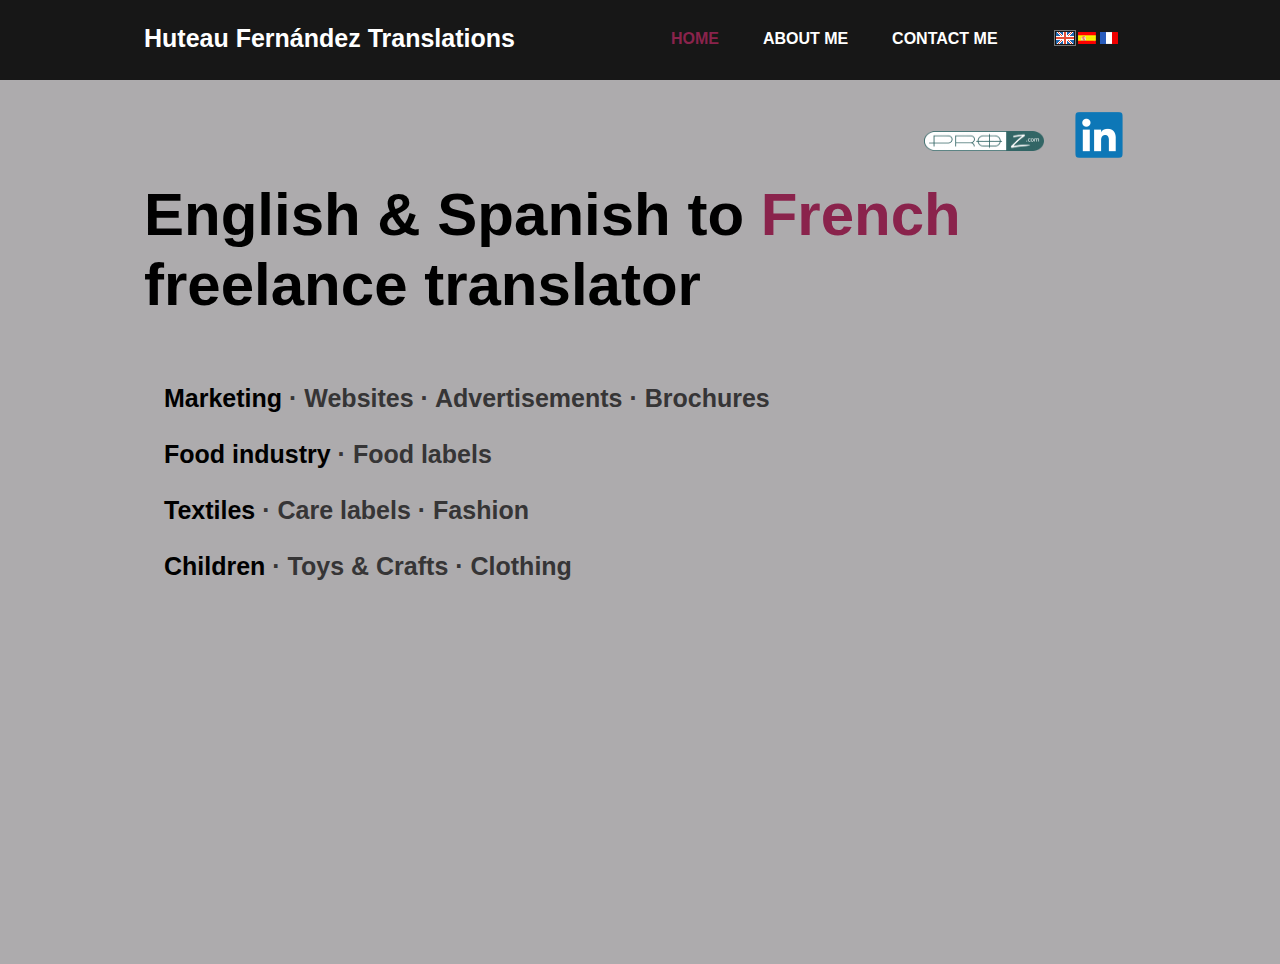
==== index.html @ 396dd44c "Update index.html" ====
<!DOCTYPE html>
<html lang="en">
   <head>
      <meta http-equiv="content-type" content="text/html; charset=utf-8" />
      <title>Huteau Fernández Translations</title>
      <!-- ¡¡¡¡¡¡¡ TODO UNCOMMENT THIS LINE BEFORE UPLOAD TO SERVER:!!!!!!-->
      <!--base href="http://nativetranslator.net/" /-->
      <meta name="viewport" content="width=992" />
      <meta name="description" content="" />
      <meta name="keywords" content="" />
      <meta name="generator" content="Zyro - Website Builder" />
      <link href="css/bootstrap.min.css" rel="stylesheet" type="text/css" />
      <link href="css/bootstrap-responsive.min.css" rel="stylesheet" type="text/css" />
      <script src="js/jquery-1.8.3.min.js" type="text/javascript"></script>
      <script src="js/bootstrap.min.js" type="text/javascript"></script>
      <script src="js/main.js" type="text/javascript"></script>
      <link href="css/site.css?v=1.0.13" rel="stylesheet" type="text/css" />
      <link href="css/common.css?ts=1439223135" rel="stylesheet" type="text/css" />
      <link href="css/3.css?ts=1439223135" rel="stylesheet" type="text/css" />
      <script type="text/javascript">var currLang = 'en';</script>		
      <!-- Le HTML5 shim, for IE6-8 support of HTML5 elements -->
      <!--[if lt IE 9]>
      <script src="http://html5shim.googlecode.com/svn/trunk/html5.js"></script>
      <![endif]-->
      
			  <script type="text/javascript"> 
					//Variables:
					var currentTab= 'bodyHome'; //Default current tab, it can be: bodyAboutMe bodyContact too.
					
					
					function getUrlParameter(name) {
						name = name.replace(/[\[]/, "\\[").replace(/[\]]/, "\\]");
						var regex = new RegExp("[\\?&]" + name + "=([^&#]*)"),
							results = regex.exec(location.search);
						return results === null ? "" : decodeURIComponent(results[1].replace(/\+/g, " "));
					}
			  
					/** Load a different language html file**/
					 function loadLang(lang){
						if(!lang){
							 lang= "";
						}
						document.location.href = "index"+lang+".html?tab="+currentTab;
					 }
					 
					/** Navigate to a different tab **/
					 function navigate (clickedButton) {
						if(!clickedButton){
							clickedButton= 'bodyHome';
						}
						//Show only selected body.
						$(".bodyContent").css(
							"visibility", "hidden"
						  );
						$("#"+clickedButton ).css(
							"visibility", "visible"
						  );
						  //Add active color only in the selected one.
						$(".hmenuEntry").removeClass("active");
						$("#item"+clickedButton).addClass("active");
						currentTab= clickedButton;
						//Refresh url bar
						/*var url = location.href;
						
						var newUrl= url.split("?")[0]+"?tab="+clickedButton;
						console.log(url);
						console.log(newUrl);
						if(newUrl!=url){
							location.href= newUrl;
						}*/
					 }
					 
					//Ready
					$(function() {
						var tab= getUrlParameter("tab");
						navigate(tab);
					});
			  </script>
   </head>
   <body>
      <div class="root">
		 <!-- Top menu -->
         <div class="vbox wb_container" id="wb_header">
            <div id="wb_element_instance68" class="wb_element">
               <ul class="hmenu">
                  <li id="itembodyHome" class="hmenuEntry"><a href="javascript:;" onClick="navigate('bodyHome')" title="Home">Home</a></li>
                  <li id="itembodyAboutMe" class="hmenuEntry"><a href="javascript:;" onClick="navigate('bodyAboutMe')" title="About me">About me</a></li>
                  <li id="itembodyContact" class="hmenuEntry active"><a href="javascript:;" onClick="navigate('bodyContact')" title="Contact me">Contact me</a></li>
               </ul>
            </div>
            <div id="wb_element_instance69" class="wb_element" style=" line-height: normal;">
               <h4 class="wb-stl-pagetitle"><span style="color:#ffffff;">Huteau Fernández Translations</span></h4>
            </div>
            <div id="wb_element_instance70" class="wb_element"><a href="http://www.proz.com/profile/1977748" target="1"><img alt="" src="gallery/1825cf99dd0d7b6f8789b5daa2b7a89c_120x50.png"></a></div>
            <div id="wb_element_instance71" class="wb_element"><a href="https://www.linkedin.com/pub/charl%C3%A8ne-huteau/60/753/33a/en" target="1"><img alt="" src="gallery/ca6e92d20e901cc76d47ffa761b4e6b8_50x50.png"></a></div>
            <div id="wb_element_instance72" class="wb_element">
               <div data-type="flags" class="lang-selector langs_flags"><a href="javascript:;" onClick="loadLang();" title="English" data-lang="en"><i class="ico-lang-uk"></i></a><a href="javascript:;" onClick="loadLang('ES');" title="Español" data-lang="es"><i class="ico-lang-es"></i></a><a href="javascript:;" onClick="loadLang('FR');" title="Français" data-lang="fr"><i class="ico-lang-fr"></i></a></div>
            </div>
         </div>
         
		 <!-- Home body -->
         <div class="vbox wb_container bodyContent" id="bodyHome" style=" visibility: hidden;">
		   <div id="wb_element_instance5" class="wb_element" style=" line-height: normal;">
			  <h1 class="wb-stl-heading1"><span style="color:#000000;">English &amp; Spanish to <span style="color:#8a234c;">French</span> freelance translator</span></h1>
		   </div>
		   <div id="wb_element_instance6" class="wb_element" style=" line-height: normal;">
			  <h4 class="wb-stl-pagetitle"><span style="color:#000000;">Marketing</span><span style="color:#363536;"> · Websites · Advertisements · Brochures</span></h4>
			  <h4 class="wb-stl-pagetitle"><span style="color:#000000;">Food industry </span><span style="color:#363536;">· Food labels&nbsp;</span></h4>
			  <h4 class="wb-stl-pagetitle"><span style="color:#000000;">Textiles</span><span style="color:#363536;"> · Care labels · Fashion</span></h4>
			  <h4 class="wb-stl-pagetitle"><span style="color:#000000;">Children</span><span style="color:#363536;"> · Toys &amp; Crafts · Clothing </span></h4>
		   </div>
		</div>
         
		 <!-- AboutMe body -->
         <div class="vbox wb_container bodyContent" id="bodyAboutMe" style=" visibility: hidden;">
		   <div id="wb_element_instance36" class="wb_element" style=" line-height: normal;">
			  <p class="wb-stl-normal"><font color="#212121" size="4"><span style="line-height: 26px;"><b>My name is Charlène, I am a <span style="color:#8a234c;">French Freelance Translator</span> working from English and Spanish into French.</b></span></font></p>
			  <p class="wb-stl-normal"><font color="#212121" size="4"><span style="line-height: 26px;"><b>I was born in&nbsp;France but the last&nbsp;5 years I have been working and broadening my experience in different countries.</b></span></font></p>
			  <p class="wb-stl-normal"><font color="#212121" size="4"><span style="line-height: 26px;"><b>I have spent five months in Latvia and one year in Canada, both during my studies in order to improve my English and communication skills. Then I lived in UK where I could learn more about how business works in the translation industry working as a translation intern in an agency. I am now living in Spain for a year where I am working as a freelance translator while improving my Spanish language skills.</b></span></font></p>
			  <p class="wb-stl-normal"><font color="#212121" size="4"><span style="line-height: 26px;"><b>I obtained a <span style="color:#8a234c;">Master's&nbsp;Degree in Translation </span>at&nbsp;the Catholic University of the West, Angers (France).</b></span></font></p>
		   </div>
		   <div id="wb_element_instance37" class="wb_element" style=" line-height: normal;">
			  <h5 class="wb-stl-subtitle"><span class="wb-stl-special">About me</span></h5>
		   </div>
		   <div id="wb_element_instance38" class="wb_element" style=" line-height: normal;">
			  <h5 class="wb-stl-subtitle"><font color="#000000"><span style="font-size: 65px; line-height: 200px;"><b>My work</b></span></font></h5>
		   </div>
		   <div id="wb_element_instance39" class="wb_element" style=" line-height: 400px;">
		   	  <p class="wb-stl-normal"><font color="#212121" size="4"><span style="line-height: 26px;"><b>I am committed to provide high quality translations with a specific focus on <span style="color:#8a234c;">food and textile industries</span>.</b></span></font></p>
			  <p class="wb-stl-normal"><font color="#212121" size="4"><span style="line-height: 26px;"><b>I am specialised in <span style="color:#8a234c;">Food and Care Labels</span>, I have significant experience in the translation of lists of ingredients and textile fibres.</b></span></font></p>
			  <p class="wb-stl-normal"><font color="#212121" size="4"><span style="line-height: 26px;"><b>In this area I have translated a complete range of products and care labels by <em>Paul Smith</em> (32,000 words) and a range of drinks and food products for <em>Costa Coffee</em> (30,000 words).</b></span></font></p>
			  <p class="wb-stl-normal">&nbsp;</p>
			  <p class="wb-stl-normal"><font color="#212121" size="4"><span style="line-height: 26px;"><b>I am also specialised in<span style="color:#8a234c;">&nbsp;Products for Babies and Children</span>. </b></span></font></p>
			  <p class="wb-stl-normal"><font color="#212121" size="4"><span style="line-height: 26px;"><b>I have translated different product&nbsp;descriptions,&nbsp;care labels and instruction manuals&nbsp;for babies and children such as strollers, toys, baby clothes, etc. </b></span></font></p>
			  <p class="wb-stl-normal"><font color="#212121" size="4"><span style="line-height: 26px;"><b>I have been working mainly for <em>Mothercare</em> and <em>ELC (early learning centre)</em>.</b></span></font></p>
			  <p class="wb-stl-normal">&nbsp;</p>
			  <p class="wb-stl-normal"><font color="#212121" size="4"><span style="line-height: 26px;"><b>I also translate <span style="color:#8a234c;">General Marketing</span> documents such as press releases, advertisements, brochures, etc.</b></span></font></p>
			</div>
		</div>
         
		 <!-- Contact body -->
         <div class="vbox wb_container bodyContent" id="bodyContact">
            <div id="wb_element_instance37" class="wb_element" style=" line-height: normal;">
               <h5 class="wb-stl-subtitle"><span class="wb-stl-special">Contact me</span></h5>
            </div>
            <div id="wb_element_instance74" class="wb_element">
               <form action="MAILTO:charlene.huteau@outlook.com?subject=CharleneHuteauTranslations"  enctype="text/plain" class="wb_form" method="post">
                  <table>
                     <tr>
                        <th class="wb-stl-highlight">Name</th>
                        <td><input class="form-field" type="text" name="Name"></td>
                     </tr>
                     <tr>
                        <th class="wb-stl-highlight">Email</th>
                        <td><input class="form-field" type="text" name="email"></td>
                     </tr>
                     <tr class="area-row">
                        <th class="wb-stl-highlight">Message</th>
                        <td><textarea class="form-field form-area-field" rows="3" cols="20" name="message"></textarea></td>
                     </tr>
                     <tr class="form-footer">
                        <td colspan="2"><button type="submit" class="btn">Send</button></td>
                     </tr>
                  </table>
               </form>
            </div>
            <div id="wb_element_instance75" class="wb_element" style=" line-height: normal;">
               <p><font color="#212121" face="Open Sans, sans-serif" size="4"><span style="line-height: 26px;"><strong>Email</strong><b>: </b></span></font><em><b style="line-height: 26px; color: rgb(33, 33, 33); font-family: 'Open Sans', sans-serif; font-size: large;">charlene.huteau@outlook.com</b></em></p>
               <p><b style="line-height: 26px; color: rgb(33, 33, 33); font-family: 'Open Sans', sans-serif; font-size: large;">Skype: </b><b style="line-height: 26px; color: rgb(33, 33, 33); font-family: 'Open Sans', sans-serif; font-size: large;"><em>charlenehuteau</em></b></p>
            </div>
            <div id="wb_element_instance76" class="wb_element" style=" line-height: normal;">
               <p><font color="#212121" face="Open Sans, sans-serif" size="4"><span style="line-height: 26px;"><b>LinkedIn</b></span></font></p>
               <p><font color="#212121" face="Open Sans, sans-serif" size="4"><span style="line-height: 26px;"><b>ProZ</b></span></font></p>
            </div>
            <div id="wb_element_instance77" class="wb_element"><a href="http://www.proz.com/profile/1977748" target="1"><img alt="" src="gallery/1825cf99dd0d7b6f8789b5daa2b7a89c_120x50.png"></a></div>
            <div id="wb_element_instance78" class="wb_element"><a href="https://www.linkedin.com/pub/charl%C3%A8ne-huteau/60/753/33a/en" target="1"><img alt="" src="gallery/ca6e92d20e901cc76d47ffa761b4e6b8_50x50.png"></a></div>
            <div id="wb_element_instance79" class="wb_element" style=" line-height: normal;">
               <p class="wb-stl-normal"><span class="wb-stl-highlight">If you are looking for a <span style="color:#8a234c;">French Freelance Translator </span>to help you with your project, do not hesitate to contact me.</span></p>
            </div>
         </div>
         <div class="vbox wb_container" id="wb_footer" style="height: 80px;">
         </div>
         <div class="wb_sbg"></div>
      </div>
   </body>
</html>
---- css/site.css ----
@font-face {
	font-family: Capture it;
	src: url("fonts/Capture it.ttf");
}
@font-face {
	font-family: 'Open Sans';
	font-style: normal;
	font-weight: 300;
	src: local('Open Sans Light'), local('OpenSans-Light'), url(https://themes.googleusercontent.com/static/fonts/opensans/v8/DXI1ORHCpsQm3Vp6mXoaTYraN7vELC11_xip9Rz-hMs.woff) format('woff');
}
@font-face {
	font-family: 'Open Sans';
	font-style: normal;
	font-weight: 400;
	src: local('Open Sans'), local('OpenSans'), url(https://themes.googleusercontent.com/static/fonts/opensans/v8/RjgO7rYTmqiVp7vzi-Q5UT8E0i7KZn-EPnyo3HZu7kw.woff) format('woff');
}
@font-face {
	font-family: 'Open Sans';
	font-style: normal;
	font-weight: 600;
	src: local('Open Sans Semibold'), local('OpenSans-Semibold'), url(https://themes.googleusercontent.com/static/fonts/opensans/v8/MTP_ySUJH_bn48VBG8sNSoraN7vELC11_xip9Rz-hMs.woff) format('woff');
}
@font-face {
	font-family: 'Open Sans';
	font-style: normal;
	font-weight: 700;
	src: local('Open Sans Bold'), local('OpenSans-Bold'), url(https://themes.googleusercontent.com/static/fonts/opensans/v8/k3k702ZOKiLJc3WVjuplzIraN7vELC11_xip9Rz-hMs.woff) format('woff');
}
@font-face {
	font-family: 'Open Sans';
	font-style: normal;
	font-weight: 800;
	src: local('Open Sans Extrabold'), local('OpenSans-Extrabold'), url(https://themes.googleusercontent.com/static/fonts/opensans/v8/EInbV5DfGHOiMmvb1Xr-horaN7vELC11_xip9Rz-hMs.woff) format('woff');
}
@font-face {
	font-family: 'Open Sans';
	font-style: italic;
	font-weight: 300;
	src: local('Open Sans Light Italic'), local('OpenSansLight-Italic'), url(https://themes.googleusercontent.com/static/fonts/opensans/v8/PRmiXeptR36kaC0GEAetxq6JHp92iES8exGTOIyTn1A.woff) format('woff');
}
@font-face {
	font-family: 'Open Sans';
	font-style: italic;
	font-weight: 400;
	src: local('Open Sans Italic'), local('OpenSans-Italic'), url(https://themes.googleusercontent.com/static/fonts/opensans/v8/xjAJXh38I15wypJXxuGMBmOb2gHztoQeulij-1lvl-8.woff) format('woff');
}
@font-face {
	font-family: 'Open Sans';
	font-style: italic;
	font-weight: 600;
	src: local('Open Sans Semibold Italic'), local('OpenSans-SemiboldItalic'), url(https://themes.googleusercontent.com/static/fonts/opensans/v8/PRmiXeptR36kaC0GEAetxl1DIE4XHZKVVbKkAUmpPQQ.woff) format('woff');
}
@font-face {
	font-family: 'Open Sans';
	font-style: italic;
	font-weight: 700;
	src: local('Open Sans Bold Italic'), local('OpenSans-BoldItalic'), url(https://themes.googleusercontent.com/static/fonts/opensans/v8/PRmiXeptR36kaC0GEAetxlRROVH9Vvc8xHnAGvvgPQc.woff) format('woff');
}
@font-face {
	font-family: 'Open Sans';
	font-style: italic;
	font-weight: 800;
	src: local('Open Sans Extrabold Italic'), local('OpenSans-ExtraboldItalic'), url(https://themes.googleusercontent.com/static/fonts/opensans/v8/PRmiXeptR36kaC0GEAetxsm6z33g0Z9rhmCMv9JmtIA.woff) format('woff');
}
@font-face {
	font-family: 'Open Sans Condensed';
	font-style: normal;
	font-weight: 300;
	src: local('Open Sans Cond Light'), local('OpenSans-CondensedLight'), url(https://themes.googleusercontent.com/static/fonts/opensanscondensed/v7/gk5FxslNkTTHtojXrkp-xGRqrPGLMrTi9b00I6Zi0LA.woff) format('woff');
}
@font-face {
	font-family: 'Open Sans Condensed';
	font-style: normal;
	font-weight: 700;
	src: local('Open Sans Condensed Bold'), local('OpenSans-CondensedBold'), url(https://themes.googleusercontent.com/static/fonts/opensanscondensed/v7/gk5FxslNkTTHtojXrkp-xIs99AcBDkHXW8UNgp8Ipwk.woff) format('woff');
}
@font-face {
	font-family: 'Open Sans Condensed';
	font-style: italic;
	font-weight: 300;
	src: local('Open Sans Cond Light Italic'), local('OpenSans-CondensedLightItalic'), url(https://themes.googleusercontent.com/static/fonts/opensanscondensed/v7/jIXlqT1WKafUSwj6s9AzV3Qd_u3WJujL0yvUZ2_uXfD3rGVtsTkPsbDajuO5ueQw.woff) format('woff');
}
@font-face {
	font-family: 'PT Sans';
	font-style: normal;
	font-weight: 400;
	src: local('PT Sans'), local('PTSans-Regular'), url(https://themes.googleusercontent.com/static/fonts/ptsans/v6/yrzXiAvgeQQdopyG8QSg8Q.woff) format('woff');
}
@font-face {
	font-family: 'PT Sans';
	font-style: normal;
	font-weight: 700;
	src: local('PT Sans Bold'), local('PTSans-Bold'), url(https://themes.googleusercontent.com/static/fonts/ptsans/v6/g46X4VH_KHOWAAa-HpnGPhsxEYwM7FgeyaSgU71cLG0.woff) format('woff');
}
@font-face {
	font-family: 'PT Sans';
	font-style: italic;
	font-weight: 400;
	src: local('PT Sans Italic'), local('PTSans-Italic'), url(https://themes.googleusercontent.com/static/fonts/ptsans/v6/7dSh6BcuqDLzS2qAASIeuj8E0i7KZn-EPnyo3HZu7kw.woff) format('woff');
}
@font-face {
	font-family: 'PT Sans';
	font-style: italic;
	font-weight: 700;
	src: local('PT Sans Bold Italic'), local('PTSans-BoldItalic'), url(https://themes.googleusercontent.com/static/fonts/ptsans/v6/lILlYDvubYemzYzN7GbLkIraN7vELC11_xip9Rz-hMs.woff) format('woff');
}
@font-face {
	font-family: 'PT Sans Caption';
	font-style: normal;
	font-weight: 400;
	src: local('PT Sans Caption'), local('PTSans-Caption'), url(https://themes.googleusercontent.com/static/fonts/ptsanscaption/v7/OXYTDOzBcXU8MTNBvBHeSfETNPRNVolBcF_UwjGq_RM.woff) format('woff');
}
@font-face {
	font-family: 'PT Sans Caption';
	font-style: normal;
	font-weight: 700;
	src: local('PT Sans Caption Bold'), local('PTSans-CaptionBold'), url(https://themes.googleusercontent.com/static/fonts/ptsanscaption/v7/Q-gJrFokeE7JydPpxASt21YMsrE0OGm1FPmk5XnVy_c.woff) format('woff');
}
@font-face {
	font-family: 'PT Sans Narrow';
	font-style: normal;
	font-weight: 400;
	src: local('PT Sans Narrow'), local('PTSans-Narrow'), url(https://themes.googleusercontent.com/static/fonts/ptsansnarrow/v5/UyYrYy3ltEffJV9QueSi4S4mX3cpNo8MnLri8k21-rs.woff) format('woff');
}
@font-face {
	font-family: 'PT Sans Narrow';
	font-style: normal;
	font-weight: 700;
	src: local('PT Sans Narrow Bold'), local('PTSans-NarrowBold'), url(https://themes.googleusercontent.com/static/fonts/ptsansnarrow/v5/Q_pTky3Sc3ubRibGToTAYigwe3ZcNEyK1ut-Sjba9Qg.woff) format('woff');
}
@font-face {
	font-family: 'Roboto';
	font-style: normal;
	font-weight: 100;
	src: local('Roboto Thin'), local('Roboto-Thin'), url(https://themes.googleusercontent.com/static/fonts/roboto/v11/G1l_KMKj5pga7ZKths0iTfesZW2xOQ-xsNqO47m55DA.woff) format('woff');
}
@font-face {
	font-family: 'Roboto';
	font-style: normal;
	font-weight: 300;
	src: local('Roboto Light'), local('Roboto-Light'), url(https://themes.googleusercontent.com/static/fonts/roboto/v11/Fl4y0QdOxyyTHEGMXX8kcT8E0i7KZn-EPnyo3HZu7kw.woff) format('woff');
}
@font-face {
	font-family: 'Roboto';
	font-style: normal;
	font-weight: 400;
	src: local('Roboto Regular'), local('Roboto-Regular'), url(https://themes.googleusercontent.com/static/fonts/roboto/v11/Y5yuUJGDLtmYv2_3fMB4fA.woff) format('woff');
}
@font-face {
	font-family: 'Roboto';
	font-style: normal;
	font-weight: 500;
	src: local('Roboto Medium'), local('Roboto-Medium'), url(https://themes.googleusercontent.com/static/fonts/roboto/v11/oHi30kwQWvpCWqAhzHcCSD8E0i7KZn-EPnyo3HZu7kw.woff) format('woff');
}
@font-face {
	font-family: 'Roboto';
	font-style: normal;
	font-weight: 700;
	src: local('Roboto Bold'), local('Roboto-Bold'), url(https://themes.googleusercontent.com/static/fonts/roboto/v11/isZ-wbCXNKAbnjo6_TwHTj8E0i7KZn-EPnyo3HZu7kw.woff) format('woff');
}
@font-face {
	font-family: 'Roboto';
	font-style: normal;
	font-weight: 900;
	src: local('Roboto Black'), local('Roboto-Black'), url(https://themes.googleusercontent.com/static/fonts/roboto/v11/3Y_xCyt7TNunMGg0Et2pnj8E0i7KZn-EPnyo3HZu7kw.woff) format('woff');
}
@font-face {
	font-family: 'Roboto';
	font-style: italic;
	font-weight: 100;
	src: local('Roboto Thin Italic'), local('Roboto-ThinItalic'), url(https://themes.googleusercontent.com/static/fonts/roboto/v11/5z9jpDJQqVE5bmkRqplJfhsxEYwM7FgeyaSgU71cLG0.woff) format('woff');
}
@font-face {
	font-family: 'Roboto';
	font-style: italic;
	font-weight: 300;
	src: local('Roboto Light Italic'), local('Roboto-LightItalic'), url(https://themes.googleusercontent.com/static/fonts/roboto/v11/7m8l7TlFO-S3VkhHuR0at2Ob2gHztoQeulij-1lvl-8.woff) format('woff');
}
@font-face {
	font-family: 'Roboto';
	font-style: italic;
	font-weight: 400;
	src: local('Roboto Italic'), local('Roboto-Italic'), url(https://themes.googleusercontent.com/static/fonts/roboto/v11/m1uAalIytmLBFXF3PwhxpPesZW2xOQ-xsNqO47m55DA.woff) format('woff');
}
@font-face {
	font-family: 'Roboto';
	font-style: italic;
	font-weight: 500;
	src: local('Roboto Medium Italic'), local('Roboto-MediumItalic'), url(https://themes.googleusercontent.com/static/fonts/roboto/v11/OLffGBTaF0XFOW1gnuHF0WOb2gHztoQeulij-1lvl-8.woff) format('woff');
}
@font-face {
	font-family: 'Roboto';
	font-style: italic;
	font-weight: 700;
	src: local('Roboto Bold Italic'), local('Roboto-BoldItalic'), url(https://themes.googleusercontent.com/static/fonts/roboto/v11/t6Nd4cfPRhZP44Q5QAjcC2Ob2gHztoQeulij-1lvl-8.woff) format('woff');
}
@font-face {
	font-family: 'Roboto';
	font-style: italic;
	font-weight: 900;
	src: local('Roboto Black Italic'), local('Roboto-BlackItalic'), url(https://themes.googleusercontent.com/static/fonts/roboto/v11/bmC0pGMXrhphrZJmniIZpWOb2gHztoQeulij-1lvl-8.woff) format('woff');
}
@font-face {
	font-family: 'Roboto Condensed';
	font-style: normal;
	font-weight: 300;
	src: local('Roboto Condensed Light'), local('RobotoCondensed-Light'), url(https://themes.googleusercontent.com/static/fonts/robotocondensed/v9/b9QBgL0iMZfDSpmcXcE8nFg5CgGLp4EYHKghg5iYRwo.woff) format('woff');
}
@font-face {
	font-family: 'Roboto Condensed';
	font-style: normal;
	font-weight: 400;
	src: local('Roboto Condensed Regular'), local('RobotoCondensed-Regular'), url(https://themes.googleusercontent.com/static/fonts/robotocondensed/v9/Zd2E9abXLFGSr9G3YK2MsOC933fdLZhbewWVDyX-fYw.woff) format('woff');
}
@font-face {
	font-family: 'Roboto Condensed';
	font-style: normal;
	font-weight: 700;
	src: local('Roboto Condensed Bold'), local('RobotoCondensed-Bold'), url(https://themes.googleusercontent.com/static/fonts/robotocondensed/v9/b9QBgL0iMZfDSpmcXcE8nANHRvH4E1CCxguZf4zS03A.woff) format('woff');
}
@font-face {
	font-family: 'Roboto Condensed';
	font-style: italic;
	font-weight: 300;
	src: local('Roboto Condensed Light Italic'), local('RobotoCondensed-LightItalic'), url(https://themes.googleusercontent.com/static/fonts/robotocondensed/v9/mg0cGfGRUERshzBlvqxeAN5W0NczHoYeR79RVkDsNTU.woff) format('woff');
}
@font-face {
	font-family: 'Roboto Condensed';
	font-style: italic;
	font-weight: 400;
	src: local('Roboto Condensed Italic'), local('RobotoCondensed-Italic'), url(https://themes.googleusercontent.com/static/fonts/robotocondensed/v9/BP5K8ZAJv9qEbmuFp8RpJetPcIiHO7gbJ1EXQyTeBLw.woff) format('woff');
}
@font-face {
	font-family: 'Roboto Condensed';
	font-style: italic;
	font-weight: 700;
	src: local('Roboto Condensed Bold Italic'), local('RobotoCondensed-BoldItalic'), url(https://themes.googleusercontent.com/static/fonts/robotocondensed/v9/mg0cGfGRUERshzBlvqxeAB1Wm7TI8_m_rqugYSu8QuY.woff) format('woff');
}
@font-face {
	font-family: 'Roboto Slab';
	font-style: normal;
	font-weight: 100;
	src: local('Roboto Slab Thin'), local('RobotoSlab-Thin'), url(https://themes.googleusercontent.com/static/fonts/robotoslab/v3/MEz38VLIFL-t46JUtkIEgC6v49diG_9tVdtCNu5M0Go.woff) format('woff');
}
@font-face {
	font-family: 'Roboto Slab';
	font-style: normal;
	font-weight: 300;
	src: local('Roboto Slab Light'), local('RobotoSlab-Light'), url(https://themes.googleusercontent.com/static/fonts/robotoslab/v3/dazS1PrQQuCxC3iOAJFEJa6JHp92iES8exGTOIyTn1A.woff) format('woff');
}
@font-face {
	font-family: 'Roboto Slab';
	font-style: normal;
	font-weight: 400;
	src: local('Roboto Slab Regular'), local('RobotoSlab-Regular'), url(https://themes.googleusercontent.com/static/fonts/robotoslab/v3/y7lebkjgREBJK96VQi37ZmOb2gHztoQeulij-1lvl-8.woff) format('woff');
}
@font-face {
	font-family: 'Roboto Slab';
	font-style: normal;
	font-weight: 700;
	src: local('Roboto Slab Bold'), local('RobotoSlab-Bold'), url(https://themes.googleusercontent.com/static/fonts/robotoslab/v3/dazS1PrQQuCxC3iOAJFEJVRROVH9Vvc8xHnAGvvgPQc.woff) format('woff');
}

html[lang="ar"] textarea,
html[lang="ar"] input,
html[lang="he"] textarea,
html[lang="he"] input,
html[lang="fa"] textarea,
html[lang="fa"] input {
	direction: rtl;
}
html[lang="ar"] .rtl,
html[lang="ar"] .rtl *,
html[lang="he"] .rtl,
html[lang="he"] .rtl *,
html[lang="fa"] .rtl,
html[lang="fa"] .rtl * {
	direction: rtl;
	/* text-align: right!important; */
}

html, body	{ /* height: 100%; */ height: auto; padding: 0; }
.root		{ margin: 0px auto; width: 1003px; min-height: 200px; }
.vbox		{ width: 100%; float: none; position: relative; }
.hbox		{ min-height: 100%; float: left; position: relative; }

a img		{ border: none; }

.clear	{
	display: block; float: none; clear: both; border: none; padding: 0px; margin: 0px;
	visibility: hidden; font-size: 1px; line-height: 1px;
}

.wb-state-highlight	{ background: url("../img/hlight_bg.png") repeat left top; }

.wb_container	{ position: relative; z-index: 2; }
#wb_header	{ position: relative; z-index: 3; }

.wb_sbg		{
	position: absolute; left: 0px; top: 0px; width: 100%; height: 100%;
	z-index: 1;
}

.wb_element	{
	position: absolute !important; 
	min-height: 64px; 
	min-width: 64px; 
	left: 0px; 
	top: 0px;
	padding: 0px; 
	margin: 0px; 
	display: block; 
	overflow: visible;
}

.wb_table	{ border: none; border-collapse: collapse; }
.wb_table td	{ border: 1px solid #000; }

.wb_button	{
	display: block; padding: 0px; margin: 0px; text-align: center; text-decoration: none;
	cursor: pointer;
}
.wb_button,
.wb_button:hover,
.wb_button:active,
.wb_button:focus,
.wb_button:visited	{ outline: none !important; }
.wb_button span	{ display: block; padding: 0px; margin: 0px; }

.vmenu,
.hmenu		{
	display: block; list-style-type: none; padding: 0px; margin: 0px; width: 100%;
	height: 100%; float: left; overflow: visible;
}
.hmenu { white-space: nowrap; }
.vmenu li,
.hmenu li		{ position: relative; display: block; display: inline-block; padding: 0px; margin: 0px; }
.vmenu li		{ clear: both; display: block; }
.vmenu li a,
.hmenu li a	{ display: block; }
.vmenu ul,
.hmenu ul	{ display: none; position: absolute; margin-left: 0; left: 100%; top: 0; }
.vmenu ul li,
.hmenu ul li	{ display: block; margin-left: 0 ! important; }
.hmenu ul li:first-child,
.vmenu ul li:first-child { margin-top: 0 ! important; }
.hmenu > li > ul { left: 0; top: 100%; }
.hmenu li:hover > ul, .vmenu li:hover > ul { display: block; }
.vmenu ul a, .hmenu ul a { white-space: nowrap; max-width: 320px; overflow: hidden; text-overflow: ellipsis; }


/* Default gallery styles */
.wb_gallery			{ background: #000; width: 100%; height: 100%; overflow: hidden; }
#wb_gedit_name		{ width: 315px; }
#wb_gedit_images	{
	width: 466px; height: 300px; overflow: auto; overflow-y: scroll; background: #ffffff;
}
#wb_gedit_uploader	{ width: 120px; height: 64px; float: left; }
#wb_gedit_uploader_state {
	width: 336px; height: 64px; float: left; margin-left: 10px; overflow: auto;
}
.wb_gallery_empty	{
	background: #ffffff url("../img/gallery.empty.gif") no-repeat center center;
}

/* .gallery-image		{ background: white; padding: 5px; } */

.wb_thumb			{ float: left; padding: 3px; }
.wb_thumb img		{ max-width: none !important; }
.wb_thumb div			{ border: 1px solid #888; }

.gallery-slideshow  	{ width: 100%; height: 100%; }
.gallery-slide-image{ width: 100%; height: 100%; }
.gallery-slide-left	{
	background: url("../img/gallery.left.png") no-repeat center center;
	position: absolute; width: 32px; height: 32px; cursor: pointer;
	text-decoration: none; display: block; outline: none !important;
}
.gallery-slide-right{
	background: url("../img/gallery.right.png") no-repeat center center;
	position: absolute; width: 32px; height: 32px; cursor: pointer;
	text-decoration: none; display: block; outline: none !important;
}
.gallery-slide-left:hover	{ background-image: url("../img/gallery.left_h.png"); }
.gallery-slide-right:hover	{ background-image: url("../img/gallery.right_h.png"); }

.gallery-list		{ }
.gallery-list-image	{ }
.gallery-list-left	{ background: url(../img/gallery.left.png) no-repeat center center; }
.gallery-list-thumbs{ }
.gallery-list-right	{ background: url(../img/gallery.right.png) no-repeat center center; }
.gallery-list .tmb-selected	{ background: #888; }

#skypedetectionswf	{ position: absolute; left: -1000px; top: -1000px; }

.wb_form			{
	padding: 0px; margin: 0px; display: block; border: none; width: 100%; height: 100%;
}
.wb_form table		{
	padding: 0px; margin: 0px; border: none; border-collapse: collapse;
	width: 100%; height: 100%;
}
.wb_form table th,
.wb_form table td		{ padding: 0px; margin: 0px; border: none; border-collapse: collapse; text-align: left; }
.wb_form table th:not([class]) 	{ font-size: 13px; }
.wb_comments textarea.hpc,
.wb_form textarea.hpc	{
	font-size: 1px; line-height: 1px; width: 1px; height: 1px; padding: 0px; margin: 0px;
	border: none; display: block; background: transparent; color: #ffffff; opacity: 0;
	filter: alpha(opacity=0); position: absolute; left: -10px; top: -10px;
}
.wb_comments		{ width: 500px; margin: 0px auto; }
.wb_comment			{
	display: block; border-top: 1px solid #ccc; padding: 6px 2px; clear: both;
	position: relative;
}
.wb_comment_user	{
	font-size: 18px; color: #007499; font-family: Arial,sans-serif; margin-bottom: 6px;
}
.wb_comment_date	{
	font-size: 10px; color: #999; font-family: Arial,sans-serif;
}
.wb_comment_text	{
	font-size: 13px; color: black; font-family: Arial,sans-serif;
}

.wb_footer { padding-bottom: 20px; }

i.icon-wb-logo {
	background-image: url("../img/icon-logo.png") !important;
	background-position: 0px 0px;
	width: 22px; height: 22px; margin: -3px 0px 0px 0px;
	vertical-align: middle;
}

.wb-combobox-controll input	{ cursor: pointer; }
.wb-combobox-controll ul	{ overflow-y: auto; max-height: 180px; }
.wb-combobox-controll .dropdown-toggle { padding-left: 8px; padding-right: 8px; }


[class^="ico-lang"],
[class*=" ico-lang"] {
	background: url("../img/flags_matrix.png") no-repeat;
	width: 18px; height: 12px; display: block; display: inline-block;
	padding: 0px; margin: 0px; border: none; font-size: 1px; line-height: 1px;
	overflow: hidden;
}
i.ico-lang-us { background-position: -378px -228px; }
i.ico-lang-uk { background-position: -378px -132px; }
i.ico-lang-lt { background-position: -216px -240px; }
i.ico-lang-ru { background-position: -324px -252px; }
i.ico-lang-de { background-position: -72px -60px; }
i.ico-lang-ae { background-position: -18px -60px; }
i.ico-lang-dk { background-position: -72px -132px; }
i.ico-lang-gr { background-position: -126px -216px; }
i.ico-lang-es { background-position: -90px -228px; }
i.ico-lang-sv { background-position: -342px -264px; }
i.ico-lang-ee { background-position: -90px -60px; }
i.ico-lang-fi { background-position: -108px -108px; }
i.ico-lang-fr { background-position: -108px -216px; }
i.ico-lang-hr { background-position: -144px -216px; }
i.ico-lang-hu { background-position: -144px -252px; }
i.ico-lang-id { background-position: -162px -48px; }
i.ico-lang-it { background-position: -162px -240px; }
i.ico-lang-kr { background-position: -198px -216px; }
i.ico-lang-lv { background-position: -216px -264px; }
i.ico-lang-my { background-position: -234px -300px; }
i.ico-lang-mk { background-position: -234px -132px; }
i.ico-lang-nl { background-position: -252px -144px; }
i.ico-lang-pl { background-position: -288px -144px; }
i.ico-lang-br { background-position: -36px -216px; }
/* i.ico-lang-br { background-position: -288px -240px; } */
i.ico-lang-ro { background-position: -324px -180px; }
i.ico-lang-ua { background-position: -378px -12px; }
i.ico-lang-sk { background-position: -342px -132px; }
i.ico-lang-tr { background-position: -360px -216px; }
i.ico-lang-th { background-position: -360px -96px; }
i.ico-lang-vn { background-position: -396px -168px; }
i.ico-lang-se { background-position: -342px -60px; }
i.ico-lang-hk { background-position: -144px -132px; }
i.ico-lang-rs { background-position: -324px -228px; }
i.ico-lang-cz { background-position: -54px -312px; }
i.ico-lang-bg { background-position: -36px -84px; }
i.ico-lang-il { background-position: -162px -144px; }
i.ico-lang-by { background-position: -35px -300px; }
i.ico-lang-kz { background-position: -198px -312px; }
i.ico-lang-al { background-position: -17px -144px; }
i.ico-lang-ir { background-position: -162px -216px; }
i.ico-lang-no { background-position: -252px -180px; }
i.ico-lang-za { background-position: -467px -12px; }
i.ico-lang-am { background-position: -18px -155px; }
i.ico-lang-ct { background-position: -54px -240px; }


i.ico-lang-en,
i.ico-lang-lt,
i.ico-lang-ru	{ width: 18px; height: 12px }


.langs_flags {
	display: inline-block;
}
.langs_flags a {
	padding: 0;
	width: 18px;
	height: 12px;
	position: relative;
	display: block;
	float: left;
	margin: 2px;
}
.langs_flags a.active:after {
	content: "";
	display: block;
	width: 100%;
	height: 100%;
	border: 1px solid #777;
	padding: 1px;
	position: absolute;
	top: -2px;
	left: -2px;
}
.langs_flags a:last-child {
	margin-right: 0;
}
.langs_flags a i {
	display: block;
}

.btn-collapser {
	display: none;
	text-align: center;
	padding: 6px;
}

.btn-collapser > .icon-bar {
	display: block;
	padding: 0px;
	margin: 3px 0px 0px 0px;
	font-size: 1px;
	line-height: 1px;
	background: #000000;
	height: 3px;
	
}

.btn-collapser > .icon-bar:first-child {
	margin-top: 0px;
}

.wb_element .collapsed > .btn-collapser {
	display: inline-block;
}

.wb_element .collapsed > ul {
	display: none !important;
}
---- css/common.css ----
.wb-stl-pagetitle { font: normal bold 25px 'Open Sans',sans-serif; text-align: left; text-decoration: none; color: #ffffff; line-height: 56px; margin: 0px 0px 0px 0px; padding: 0px 0px 0px 0px; text-transform: none; }
.wb-stl-pagetitle a { font: normal bold 30px 'Open Sans',sans-serif; text-align: left; text-decoration: none; color: #ffffff; line-height: 56px; font-weight: bold; font-style: normal; }
.wb-stl-pagetitle a:hover { font: normal bold 30px 'Open Sans',sans-serif; text-align: left; text-decoration: none; color: #8a234c; line-height: 56px; font-weight: bold; font-style: normal; }
.wb-stl-pagetitle ul { list-style-image: url('null'); }
.wb-stl-subtitle { font: normal normal 36px 'Open Sans',sans-serif; text-align: left; text-decoration: none; color: #ffffff; line-height: normal; margin: 0px 0px 0px 0px; padding: 0px 0px 0px 0px; text-transform: none; }
.wb-stl-subtitle a { font: normal normal 36px 'Open Sans',sans-serif; text-align: left; text-decoration: none; color: #ffffff; line-height: normal; font-weight: normal; font-style: normal; }
.wb-stl-subtitle a:hover { font: normal normal 36px 'Open Sans',sans-serif; text-align: left; text-decoration: none; color: #ffffff; line-height: normal; font-weight: normal; font-style: normal; }
.wb-stl-subtitle ul { list-style-image: url('null'); }
.wb-stl-heading1 { font: normal bold 60px 'Open Sans',sans-serif; text-align: left; text-decoration: none; color: #ffffff; line-height: 70px; margin: 0px 0px 0px 0px; padding: 0px 0px 0px 0px; text-transform: none; }
.wb-stl-heading1 a { font: normal bold 60px 'Open Sans',sans-serif; text-align: left; text-decoration: underline; color: #ffffff; line-height: 70px; font-weight: bold; font-style: normal; }
.wb-stl-heading1 a:hover { font: normal bold 60px 'Open Sans',sans-serif; text-align: left; text-decoration: none; color: #ffffff; line-height: 70px; font-weight: normal; font-style: normal; }
.wb-stl-heading1 ul { list-style-image: url('null'); }
.wb-stl-heading2 { font: normal bold 18px 'Open Sans',sans-serif; text-align: left; text-decoration: none; color: #ffffff; line-height: 30px; margin: 0px 0px 0px 0px; padding: 0px 0px 0px 0px; text-transform: none; }
.wb-stl-heading2 a { font: normal bold 18px 'Open Sans',sans-serif; text-align: left; text-decoration: none; color: #a2bd1d; line-height: 30px; font-weight: bold; font-style: normal; }
.wb-stl-heading2 a:hover { font: normal bold 18px 'Open Sans',sans-serif; text-align: left; text-decoration: underline; color: #a2bd1d; line-height: 30px; font-weight: bold; font-style: normal; }
.wb-stl-heading2 ul { list-style-image: url('null'); }
.wb-stl-heading3 { font: normal bold 20px 'Open Sans',sans-serif; text-align: left; text-decoration: none; color: #8a8a8a; line-height: 28px; margin: 0px 0px 0px 0px; padding: 0px 0px 0px 0px; text-transform: none; }
.wb-stl-heading3 a { font: normal bold 20px 'Open Sans',sans-serif; text-align: left; text-decoration: none; color: #000000; line-height: 28px; font-weight: normal; font-style: normal; }
.wb-stl-heading3 a:hover { font: normal bold 20px 'Open Sans',sans-serif; text-align: left; text-decoration: none; color: #000000; line-height: 28px; font-weight: normal; font-style: normal; }
.wb-stl-heading3 ul { list-style-image: url('null'); }
.wb-stl-normal { font: normal normal 16px 'Open Sans',sans-serif; text-align: left; text-decoration: none; color: #ffffff; line-height: 28px; margin: 0px 0px 0px 0px; padding: 0px 0px 0px 0px; text-transform: none; }
.wb-stl-normal a { font: normal normal 16px 'Open Sans',sans-serif; text-align: left; text-decoration: underline; color: #0097e3; line-height: 28px; font-weight: bold; font-style: normal; }
.wb-stl-normal a:hover { font: normal normal 16px 'Open Sans',sans-serif; text-align: left; text-decoration: none; color: #007ebd; line-height: 28px; font-weight: bold; font-style: normal; }
.wb-stl-normal ul { list-style-image: url('null'); }
.wb-stl-highlight { font: normal bold 18px 'Open Sans',sans-serif; text-align: left; text-decoration: none; color: #212121; line-height: 26px; margin: 0px 0px 0px 0px; padding: 0px 0px 0px 0px; text-transform: none; }
.wb-stl-highlight a { font: normal bold 18px 'Open Sans',sans-serif; text-align: left; text-decoration: underline; color: #000000; line-height: 26px; font-weight: normal; font-style: normal; }
.wb-stl-highlight a:hover { font: normal bold 18px 'Open Sans',sans-serif; text-align: left; text-decoration: underline; color: #000000; line-height: 26px; font-weight: normal; font-style: normal; }
.wb-stl-highlight ul { list-style-image: url('null'); }
.wb-stl-special { font: normal bold 65px 'Open Sans',sans-serif; text-align: left; text-decoration: none; color: #000000; line-height: 20px; margin: 0px 0px 0px 0px; padding: 0px 0px 0px 0px; text-transform: none; }
.wb-stl-special a { font: normal bold 65px 'Open Sans',sans-serif; text-align: left; text-decoration: none; color: #000000; line-height: 20px; font-weight: bold; font-style: normal; }
.wb-stl-special a:hover { font: normal bold 65px 'Open Sans',sans-serif; text-align: left; text-decoration: none; color: #000000; line-height: 20px; font-weight: bold; font-style: normal; }
.wb-stl-special ul { list-style-image: url('null'); }
.wb-stl-footer { font: normal bold 14px 'Open Sans',sans-serif; text-align: left; text-decoration: none; color: #1c1c1c; line-height: normal; margin: 0px 0px 0px 0px; padding: 0px 0px 0px 0px; text-transform: none; }
.wb-stl-footer a { font: normal bold 14px 'Open Sans',sans-serif; text-align: left; text-decoration: underline; color: #8a234c; line-height: normal; font-weight: bold; font-style: normal; }
.wb-stl-footer a:hover { font: normal bold 14px 'Open Sans',sans-serif; text-align: left; text-decoration: none; color: #8a234c; line-height: normal; font-weight: bold; font-style: normal; }
.wb-stl-footer ul { list-style-image: url('null'); }

@media (min-width: 768px) {
	.wb-stl-pagetitle { font: normal bold 25px 'Open Sans',sans-serif; text-align: left; text-decoration: none; color: #ffffff; line-height: 56px; margin: 0px 0px 0px 0px; padding: 0px 0px 0px 0px; text-transform: none; }
	.wb-stl-pagetitle a { font: normal bold 30px 'Open Sans',sans-serif; text-align: left; text-decoration: none; color: #ffffff; line-height: 56px; font-weight: bold; font-style: normal; }
	.wb-stl-pagetitle a:hover { font: normal bold 30px 'Open Sans',sans-serif; text-align: left; text-decoration: none; color: #8a234c; line-height: 56px; font-weight: bold; font-style: normal; }
	.wb-stl-pagetitle ul { list-style-image: url('null'); }
	.wb-stl-subtitle { font: normal normal 36px 'Open Sans',sans-serif; text-align: left; text-decoration: none; color: #ffffff; line-height: normal; margin: 0px 0px 0px 0px; padding: 0px 0px 0px 0px; text-transform: none; }
	.wb-stl-subtitle a { font: normal normal 36px 'Open Sans',sans-serif; text-align: left; text-decoration: none; color: #ffffff; line-height: normal; font-weight: normal; font-style: normal; }
	.wb-stl-subtitle a:hover { font: normal normal 36px 'Open Sans',sans-serif; text-align: left; text-decoration: none; color: #ffffff; line-height: normal; font-weight: normal; font-style: normal; }
	.wb-stl-subtitle ul { list-style-image: url('null'); }
	.wb-stl-heading1 { font: normal bold 60px 'Open Sans',sans-serif; text-align: left; text-decoration: none; color: #ffffff; line-height: 70px; margin: 0px 0px 0px 0px; padding: 0px 0px 0px 0px; text-transform: none; }
	.wb-stl-heading1 a { font: normal bold 60px 'Open Sans',sans-serif; text-align: left; text-decoration: underline; color: #ffffff; line-height: 70px; font-weight: bold; font-style: normal; }
	.wb-stl-heading1 a:hover { font: normal bold 60px 'Open Sans',sans-serif; text-align: left; text-decoration: none; color: #ffffff; line-height: 70px; font-weight: normal; font-style: normal; }
	.wb-stl-heading1 ul { list-style-image: url('null'); }
	.wb-stl-heading2 { font: normal bold 18px 'Open Sans',sans-serif; text-align: left; text-decoration: none; color: #ffffff; line-height: 30px; margin: 0px 0px 0px 0px; padding: 0px 0px 0px 0px; text-transform: none; }
	.wb-stl-heading2 a { font: normal bold 18px 'Open Sans',sans-serif; text-align: left; text-decoration: none; color: #a2bd1d; line-height: 30px; font-weight: bold; font-style: normal; }
	.wb-stl-heading2 a:hover { font: normal bold 18px 'Open Sans',sans-serif; text-align: left; text-decoration: underline; color: #a2bd1d; line-height: 30px; font-weight: bold; font-style: normal; }
	.wb-stl-heading2 ul { list-style-image: url('null'); }
	.wb-stl-heading3 { font: normal bold 20px 'Open Sans',sans-serif; text-align: left; text-decoration: none; color: #8a8a8a; line-height: 28px; margin: 0px 0px 0px 0px; padding: 0px 0px 0px 0px; text-transform: none; }
	.wb-stl-heading3 a { font: normal bold 20px 'Open Sans',sans-serif; text-align: left; text-decoration: none; color: #000000; line-height: 28px; font-weight: normal; font-style: normal; }
	.wb-stl-heading3 a:hover { font: normal bold 20px 'Open Sans',sans-serif; text-align: left; text-decoration: none; color: #000000; line-height: 28px; font-weight: normal; font-style: normal; }
	.wb-stl-heading3 ul { list-style-image: url('null'); }
	.wb-stl-normal { font: normal normal 16px 'Open Sans',sans-serif; text-align: left; text-decoration: none; color: #ffffff; line-height: 28px; margin: 0px 0px 0px 0px; padding: 0px 0px 0px 0px; text-transform: none; }
	.wb-stl-normal a { font: normal normal 16px 'Open Sans',sans-serif; text-align: left; text-decoration: underline; color: #0097e3; line-height: 28px; font-weight: bold; font-style: normal; }
	.wb-stl-normal a:hover { font: normal normal 16px 'Open Sans',sans-serif; text-align: left; text-decoration: none; color: #007ebd; line-height: 28px; font-weight: bold; font-style: normal; }
	.wb-stl-normal ul { list-style-image: url('null'); }
	.wb-stl-highlight { font: normal bold 18px 'Open Sans',sans-serif; text-align: left; text-decoration: none; color: #212121; line-height: 26px; margin: 0px 0px 0px 0px; padding: 0px 0px 0px 0px; text-transform: none; }
	.wb-stl-highlight a { font: normal bold 18px 'Open Sans',sans-serif; text-align: left; text-decoration: underline; color: #000000; line-height: 26px; font-weight: normal; font-style: normal; }
	.wb-stl-highlight a:hover { font: normal bold 18px 'Open Sans',sans-serif; text-align: left; text-decoration: underline; color: #000000; line-height: 26px; font-weight: normal; font-style: normal; }
	.wb-stl-highlight ul { list-style-image: url('null'); }
	.wb-stl-special { font: normal bold 65px 'Open Sans',sans-serif; text-align: left; text-decoration: none; color: #000000; line-height: 20px; margin: 0px 0px 0px 0px; padding: 0px 0px 0px 0px; text-transform: none; }
	.wb-stl-special a { font: normal bold 65px 'Open Sans',sans-serif; text-align: left; text-decoration: none; color: #000000; line-height: 20px; font-weight: bold; font-style: normal; }
	.wb-stl-special a:hover { font: normal bold 65px 'Open Sans',sans-serif; text-align: left; text-decoration: none; color: #000000; line-height: 20px; font-weight: bold; font-style: normal; }
	.wb-stl-special ul { list-style-image: url('null'); }
	.wb-stl-footer { font: normal bold 14px 'Open Sans',sans-serif; text-align: left; text-decoration: none; color: #1c1c1c; line-height: normal; margin: 0px 0px 0px 0px; padding: 0px 0px 0px 0px; text-transform: none; }
	.wb-stl-footer a { font: normal bold 14px 'Open Sans',sans-serif; text-align: left; text-decoration: underline; color: #8a234c; line-height: normal; font-weight: bold; font-style: normal; }
	.wb-stl-footer a:hover { font: normal bold 14px 'Open Sans',sans-serif; text-align: left; text-decoration: none; color: #8a234c; line-height: normal; font-weight: bold; font-style: normal; }
	.wb-stl-footer ul { list-style-image: url('null'); }
}

@media (min-width: 992px) {
	.wb-stl-pagetitle { font: normal bold 25px 'Open Sans',sans-serif; text-align: left; text-decoration: none; color: #ffffff; line-height: 56px; margin: 0px 0px 0px 0px; padding: 0px 0px 0px 0px; text-transform: none; }
	.wb-stl-pagetitle a { font: normal bold 30px 'Open Sans',sans-serif; text-align: left; text-decoration: none; color: #ffffff; line-height: 56px; font-weight: bold; font-style: normal; }
	.wb-stl-pagetitle a:hover { font: normal bold 30px 'Open Sans',sans-serif; text-align: left; text-decoration: none; color: #8a234c; line-height: 56px; font-weight: bold; font-style: normal; }
	.wb-stl-pagetitle ul { list-style-image: url('null'); }
	.wb-stl-subtitle { font: normal normal 36px 'Open Sans',sans-serif; text-align: left; text-decoration: none; color: #ffffff; line-height: normal; margin: 0px 0px 0px 0px; padding: 0px 0px 0px 0px; text-transform: none; }
	.wb-stl-subtitle a { font: normal normal 36px 'Open Sans',sans-serif; text-align: left; text-decoration: none; color: #ffffff; line-height: normal; font-weight: normal; font-style: normal; }
	.wb-stl-subtitle a:hover { font: normal normal 36px 'Open Sans',sans-serif; text-align: left; text-decoration: none; color: #ffffff; line-height: normal; font-weight: normal; font-style: normal; }
	.wb-stl-subtitle ul { list-style-image: url('null'); }
	.wb-stl-heading1 { font: normal bold 60px 'Open Sans',sans-serif; text-align: left; text-decoration: none; color: #ffffff; line-height: 70px; margin: 0px 0px 0px 0px; padding: 0px 0px 0px 0px; text-transform: none; }
	.wb-stl-heading1 a { font: normal bold 60px 'Open Sans',sans-serif; text-align: left; text-decoration: underline; color: #ffffff; line-height: 70px; font-weight: bold; font-style: normal; }
	.wb-stl-heading1 a:hover { font: normal bold 60px 'Open Sans',sans-serif; text-align: left; text-decoration: none; color: #ffffff; line-height: 70px; font-weight: normal; font-style: normal; }
	.wb-stl-heading1 ul { list-style-image: url('null'); }
	.wb-stl-heading2 { font: normal bold 18px 'Open Sans',sans-serif; text-align: left; text-decoration: none; color: #ffffff; line-height: 30px; margin: 0px 0px 0px 0px; padding: 0px 0px 0px 0px; text-transform: none; }
	.wb-stl-heading2 a { font: normal bold 18px 'Open Sans',sans-serif; text-align: left; text-decoration: none; color: #a2bd1d; line-height: 30px; font-weight: bold; font-style: normal; }
	.wb-stl-heading2 a:hover { font: normal bold 18px 'Open Sans',sans-serif; text-align: left; text-decoration: underline; color: #a2bd1d; line-height: 30px; font-weight: bold; font-style: normal; }
	.wb-stl-heading2 ul { list-style-image: url('null'); }
	.wb-stl-heading3 { font: normal bold 20px 'Open Sans',sans-serif; text-align: left; text-decoration: none; color: #8a8a8a; line-height: 28px; margin: 0px 0px 0px 0px; padding: 0px 0px 0px 0px; text-transform: none; }
	.wb-stl-heading3 a { font: normal bold 20px 'Open Sans',sans-serif; text-align: left; text-decoration: none; color: #000000; line-height: 28px; font-weight: normal; font-style: normal; }
	.wb-stl-heading3 a:hover { font: normal bold 20px 'Open Sans',sans-serif; text-align: left; text-decoration: none; color: #000000; line-height: 28px; font-weight: normal; font-style: normal; }
	.wb-stl-heading3 ul { list-style-image: url('null'); }
	.wb-stl-normal { font: normal normal 16px 'Open Sans',sans-serif; text-align: left; text-decoration: none; color: #ffffff; line-height: 28px; margin: 0px 0px 0px 0px; padding: 0px 0px 0px 0px; text-transform: none; }
	.wb-stl-normal a { font: normal normal 16px 'Open Sans',sans-serif; text-align: left; text-decoration: underline; color: #0097e3; line-height: 28px; font-weight: bold; font-style: normal; }
	.wb-stl-normal a:hover { font: normal normal 16px 'Open Sans',sans-serif; text-align: left; text-decoration: none; color: #007ebd; line-height: 28px; font-weight: bold; font-style: normal; }
	.wb-stl-normal ul { list-style-image: url('null'); }
	.wb-stl-highlight { font: normal bold 18px 'Open Sans',sans-serif; text-align: left; text-decoration: none; color: #212121; line-height: 26px; margin: 0px 0px 0px 0px; padding: 0px 0px 0px 0px; text-transform: none; }
	.wb-stl-highlight a { font: normal bold 18px 'Open Sans',sans-serif; text-align: left; text-decoration: underline; color: #000000; line-height: 26px; font-weight: normal; font-style: normal; }
	.wb-stl-highlight a:hover { font: normal bold 18px 'Open Sans',sans-serif; text-align: left; text-decoration: underline; color: #000000; line-height: 26px; font-weight: normal; font-style: normal; }
	.wb-stl-highlight ul { list-style-image: url('null'); }
	.wb-stl-special { font: normal bold 65px 'Open Sans',sans-serif; text-align: left; text-decoration: none; color: #000000; line-height: 20px; margin: 0px 0px 0px 0px; padding: 0px 0px 0px 0px; text-transform: none; }
	.wb-stl-special a { font: normal bold 65px 'Open Sans',sans-serif; text-align: left; text-decoration: none; color: #000000; line-height: 20px; font-weight: bold; font-style: normal; }
	.wb-stl-special a:hover { font: normal bold 65px 'Open Sans',sans-serif; text-align: left; text-decoration: none; color: #000000; line-height: 20px; font-weight: bold; font-style: normal; }
	.wb-stl-special ul { list-style-image: url('null'); }
	.wb-stl-footer { font: normal bold 14px 'Open Sans',sans-serif; text-align: left; text-decoration: none; color: #1c1c1c; line-height: normal; margin: 0px 0px 0px 0px; padding: 0px 0px 0px 0px; text-transform: none; }
	.wb-stl-footer a { font: normal bold 14px 'Open Sans',sans-serif; text-align: left; text-decoration: underline; color: #8a234c; line-height: normal; font-weight: bold; font-style: normal; }
	.wb-stl-footer a:hover { font: normal bold 14px 'Open Sans',sans-serif; text-align: left; text-decoration: none; color: #8a234c; line-height: normal; font-weight: bold; font-style: normal; }
	.wb-stl-footer ul { list-style-image: url('null'); }
}

@media (min-width: 1200px) {
	.wb-stl-pagetitle { font: normal bold 25px 'Open Sans',sans-serif; text-align: left; text-decoration: none; color: #ffffff; line-height: 56px; margin: 0px 0px 0px 0px; padding: 0px 0px 0px 0px; text-transform: none; }
	.wb-stl-pagetitle a { font: normal bold 30px 'Open Sans',sans-serif; text-align: left; text-decoration: none; color: #ffffff; line-height: 56px; font-weight: bold; font-style: normal; }
	.wb-stl-pagetitle a:hover { font: normal bold 30px 'Open Sans',sans-serif; text-align: left; text-decoration: none; color: #8a234c; line-height: 56px; font-weight: bold; font-style: normal; }
	.wb-stl-pagetitle ul { list-style-image: url('null'); }
	.wb-stl-subtitle { font: normal normal 36px 'Open Sans',sans-serif; text-align: left; text-decoration: none; color: #ffffff; line-height: normal; margin: 0px 0px 0px 0px; padding: 0px 0px 0px 0px; text-transform: none; }
	.wb-stl-subtitle a { font: normal normal 36px 'Open Sans',sans-serif; text-align: left; text-decoration: none; color: #ffffff; line-height: normal; font-weight: normal; font-style: normal; }
	.wb-stl-subtitle a:hover { font: normal normal 36px 'Open Sans',sans-serif; text-align: left; text-decoration: none; color: #ffffff; line-height: normal; font-weight: normal; font-style: normal; }
	.wb-stl-subtitle ul { list-style-image: url('null'); }
	.wb-stl-heading1 { font: normal bold 60px 'Open Sans',sans-serif; text-align: left; text-decoration: none; color: #ffffff; line-height: 70px; margin: 0px 0px 0px 0px; padding: 0px 0px 0px 0px; text-transform: none; }
	.wb-stl-heading1 a { font: normal bold 60px 'Open Sans',sans-serif; text-align: left; text-decoration: underline; color: #ffffff; line-height: 70px; font-weight: bold; font-style: normal; }
	.wb-stl-heading1 a:hover { font: normal bold 60px 'Open Sans',sans-serif; text-align: left; text-decoration: none; color: #ffffff; line-height: 70px; font-weight: normal; font-style: normal; }
	.wb-stl-heading1 ul { list-style-image: url('null'); }
	.wb-stl-heading2 { font: normal bold 18px 'Open Sans',sans-serif; text-align: left; text-decoration: none; color: #ffffff; line-height: 30px; margin: 0px 0px 0px 0px; padding: 0px 0px 0px 0px; text-transform: none; }
	.wb-stl-heading2 a { font: normal bold 18px 'Open Sans',sans-serif; text-align: left; text-decoration: none; color: #a2bd1d; line-height: 30px; font-weight: bold; font-style: normal; }
	.wb-stl-heading2 a:hover { font: normal bold 18px 'Open Sans',sans-serif; text-align: left; text-decoration: underline; color: #a2bd1d; line-height: 30px; font-weight: bold; font-style: normal; }
	.wb-stl-heading2 ul { list-style-image: url('null'); }
	.wb-stl-heading3 { font: normal bold 20px 'Open Sans',sans-serif; text-align: left; text-decoration: none; color: #8a8a8a; line-height: 28px; margin: 0px 0px 0px 0px; padding: 0px 0px 0px 0px; text-transform: none; }
	.wb-stl-heading3 a { font: normal bold 20px 'Open Sans',sans-serif; text-align: left; text-decoration: none; color: #000000; line-height: 28px; font-weight: normal; font-style: normal; }
	.wb-stl-heading3 a:hover { font: normal bold 20px 'Open Sans',sans-serif; text-align: left; text-decoration: none; color: #000000; line-height: 28px; font-weight: normal; font-style: normal; }
	.wb-stl-heading3 ul { list-style-image: url('null'); }
	.wb-stl-normal { font: normal normal 16px 'Open Sans',sans-serif; text-align: left; text-decoration: none; color: #ffffff; line-height: 28px; margin: 0px 0px 0px 0px; padding: 0px 0px 0px 0px; text-transform: none; }
	.wb-stl-normal a { font: normal normal 16px 'Open Sans',sans-serif; text-align: left; text-decoration: underline; color: #0097e3; line-height: 28px; font-weight: bold; font-style: normal; }
	.wb-stl-normal a:hover { font: normal normal 16px 'Open Sans',sans-serif; text-align: left; text-decoration: none; color: #007ebd; line-height: 28px; font-weight: bold; font-style: normal; }
	.wb-stl-normal ul { list-style-image: url('null'); }
	.wb-stl-highlight { font: normal bold 18px 'Open Sans',sans-serif; text-align: left; text-decoration: none; color: #212121; line-height: 26px; margin: 0px 0px 0px 0px; padding: 0px 0px 0px 0px; text-transform: none; }
	.wb-stl-highlight a { font: normal bold 18px 'Open Sans',sans-serif; text-align: left; text-decoration: underline; color: #000000; line-height: 26px; font-weight: normal; font-style: normal; }
	.wb-stl-highlight a:hover { font: normal bold 18px 'Open Sans',sans-serif; text-align: left; text-decoration: underline; color: #000000; line-height: 26px; font-weight: normal; font-style: normal; }
	.wb-stl-highlight ul { list-style-image: url('null'); }
	.wb-stl-special { font: normal bold 65px 'Open Sans',sans-serif; text-align: left; text-decoration: none; color: #000000; line-height: 20px; margin: 0px 0px 0px 0px; padding: 0px 0px 0px 0px; text-transform: none; }
	.wb-stl-special a { font: normal bold 65px 'Open Sans',sans-serif; text-align: left; text-decoration: none; color: #000000; line-height: 20px; font-weight: bold; font-style: normal; }
	.wb-stl-special a:hover { font: normal bold 65px 'Open Sans',sans-serif; text-align: left; text-decoration: none; color: #000000; line-height: 20px; font-weight: bold; font-style: normal; }
	.wb-stl-special ul { list-style-image: url('null'); }
	.wb-stl-footer { font: normal bold 14px 'Open Sans',sans-serif; text-align: left; text-decoration: none; color: #1c1c1c; line-height: normal; margin: 0px 0px 0px 0px; padding: 0px 0px 0px 0px; text-transform: none; }
	.wb-stl-footer a { font: normal bold 14px 'Open Sans',sans-serif; text-align: left; text-decoration: underline; color: #8a234c; line-height: normal; font-weight: bold; font-style: normal; }
	.wb-stl-footer a:hover { font: normal bold 14px 'Open Sans',sans-serif; text-align: left; text-decoration: none; color: #8a234c; line-height: normal; font-weight: bold; font-style: normal; }
	.wb-stl-footer ul { list-style-image: url('null'); }
}
---- css/3.css ----
#wb_header { background: transparent none repeat scroll left top; height: 180px; }
#wb_header { height: 180px; }
#wb_main { background: #adabad none repeat scroll left top; height: 540px; padding: 0 0 50px 0; }
#wb_main { height: 540px; }
#wb_footer { background: transparent none repeat-x scroll left top; height: 72px; }
#wb_footer { height: 72px; }
body { background: #adabad none no-repeat scroll center top; }
.wb_sbg { background: transparent url("../gallery/a27114c98d710cf248e9a727e01652ff.jpg") repeat-x scroll center top; }
body, .wb_sbg { min-width: 992px; min-height: 1634px; }
.root { width: 992px; height: 1634px; overflow: visible; }
#wb_element_instance6 { left: 20px; top: 190px; min-width: 970px; width: 970px; min-height: 224px; height: 224px; display: block; z-index: 191; }
#wb_element_instance36 { left: 0px; top: 110px; min-width: 990px; width: 990px; min-height: 145px; height: 145px; display: block; z-index: 101; }
#wb_element_instance37 { left: 0px; top: 30px; min-width: 620px; width: 620px; min-height: 49px; height: 49px; display: block; z-index: 104; }
#wb_element_instance38 { left: 0px; top: 310px; min-width: 620px; width: 620px; min-height: 49px; height: 49px; display: block; z-index: 106; }
#wb_element_instance39 { left: 0px; top: 390px; min-width: 980px; width: 980px; min-height: 345px; height: 345px; display: block; z-index: 103; }
#wb_element_instance40 { left: 0px; top: 755px; display: block; z-index: 9000; }
#wb_element_instance68 { left: 507px; top: 20px; min-width: 363px; width: 363px; min-height: 40px; height: 40px; display: block; z-index: 296; }
#wb_element_instance68 ul { background: transparent none repeat scroll right top; border: 1px none #000000; }
#wb_element_instance68, #wb_element_instance68 ul { text-align: right; }
#wb_element_instance68 ul ul { background: #171717 none repeat scroll right top; }
#wb_element_instance68 li { margin: 0px 20px 0px 20px; }
#wb_element_instance68 li a { text-transform: uppercase; border: 0px none #000000; padding: 10px 0px 10px 0px; font: normal bold 16px 'Open Sans',sans-serif; text-decoration: none; color: #ffffff; line-height: 18px; background: transparent none no-repeat scroll center top; }
#wb_element_instance68 li:hover > a, #wb_element_instance68 li:focus > a { border: 0px none #000000; font: normal bold 16px 'Open Sans',sans-serif; text-decoration: underline; color: #8a234c; line-height: 18px; background: transparent none no-repeat scroll center top; }
#wb_element_instance68 li.active > a { border: 0px none #000000; font: normal bold 16px 'Open Sans',sans-serif; text-decoration: none; color: #8a234c; line-height: 18px; background: transparent none no-repeat scroll center center; }
#wb_element_instance69 { left: 0px; top: 10px; min-width: 480px; width: 480px; min-height: 56px; height: 56px; display: block; z-index: 291; }
#wb_element_instance70 { left: 780px; top: 130px; min-width: 120px; width: 120px; min-height: 20px; height: 20px; display: block; z-index: 238; }
#wb_element_instance70 img { width: 120px; height: 20px; position: static; left: 0px; top: 0px; }
#wb_element_instance71 { left: 930px; top: 110px; min-width: 50px; width: 50px; min-height: 50px; height: 50px; display: block; z-index: 239; }
#wb_element_instance71 img { width: 50px; height: 50px; position: static; left: 0px; top: 0px; }
#wb_element_instance72 { left: 910px; top: 30px; min-width: 66px; width: 66px; min-height: 16px; height: 16px; display: block; z-index: 297; }
#wb_element_instance73 { left: 10px; top: 190px; min-width: 380px; width: 380px; min-height: 49px; height: 49px; display: block; z-index: 65; }
#wb_element_instance74 { left: 10px; top: 312px; min-width: 980px; width: 980px; min-height: 330px; height: 330px; display: block; z-index: 68; }
#wb_element_instance74 form .form-field { width: 858px; }
#wb_element_instance74 form .form-area-field { height: 200px; }
#wb_element_instance74 form td { text-align: right; }
#wb_element_instance74 form tr.area-row > th { height: 1%; }
#wb_element_instance74 form tr.area-row > td { height: 1%; }
#wb_element_instance74 form tr.form-footer > td { height: 20px; }
#wb_element_instance75 { left: 10px; top: 182px; min-width: 350px; width: 350px; min-height: 62px; height: 62px; display: block; z-index: 73; }
#wb_element_instance76 { left: 430px; top: 182px; min-width: 80px; width: 80px; min-height: 62px; height: 62px; display: block; z-index: 75; }
#wb_element_instance77 { left: 480px; top: 222px; min-width: 120px; width: 120px; min-height: 20px; height: 20px; display: block; z-index: 186; }
#wb_element_instance77 img { width: 120px; height: 20px; position: static; left: 0px; top: 0px; }
#wb_element_instance78 { left: 520px; top: 182px; min-width: 30px; width: 30px; min-height: 30px; height: 30px; display: block; z-index: 187; }
#wb_element_instance78 img { width: 30px; height: 30px; position: static; left: 0px; top: 0px; }
#wb_element_instance79 { left: 10px; top: 102px; min-width: 740px; width: 740px; min-height: 56px; height: 56px; display: block; z-index: 82; }
#wb_element_instance80 { left: 0px; top: 560px; display: block; z-index: 9000; }
#wb_element_instance81 { left: 0px; top: 20px; display: block; z-index: 9999; }
#wb_header { background: transparent none repeat scroll left top; height: 180px; }
#wb_header { height: 180px; }
#wb_main { background: #adabad none repeat scroll left top; height: 540px; padding: 0 0 50px 0; }
#wb_main { height: 540px; }
#wb_footer { background: transparent none repeat-x scroll left top; height: 72px; }
#wb_footer { height: 72px; }
body { background: #adabad none no-repeat scroll center top; }
.wb_sbg { background: transparent url("../gallery/a27114c98d710cf248e9a727e01652ff.jpg") repeat-x scroll center top; }
body, .wb_sbg { min-width: 992px; min-height: 1634px; }
.root { width: 992px; height: 1634px; overflow: visible; }
#wb_element_instance82 { left: 507px; top: 20px; min-width: 363px; width: 363px; min-height: 40px; height: 40px; display: block; z-index: 296; }
#wb_element_instance82 ul { background: transparent none repeat scroll right top; border: 1px none #000000; }
#wb_element_instance82, #wb_element_instance82 ul { text-align: right; }
#wb_element_instance82 ul ul { background: #171717 none repeat scroll right top; }
#wb_element_instance82 li { margin: 0px 20px 0px 20px; }
#wb_element_instance82 li a { text-transform: uppercase; border: 0px none #000000; padding: 10px 0px 10px 0px; font: normal bold 16px 'Open Sans',sans-serif; text-decoration: none; color: #ffffff; line-height: 18px; background: transparent none no-repeat scroll center top; }
#wb_element_instance82 li:hover > a, #wb_element_instance82 li:focus > a { border: 0px none #000000; font: normal bold 16px 'Open Sans',sans-serif; text-decoration: underline; color: #8a234c; line-height: 18px; background: transparent none no-repeat scroll center top; }
#wb_element_instance82 li.active > a { border: 0px none #000000; font: normal bold 16px 'Open Sans',sans-serif; text-decoration: none; color: #8a234c; line-height: 18px; background: transparent none no-repeat scroll center center; }
#wb_element_instance83 { left: 20px; top: 10px; min-width: 480px; width: 480px; min-height: 56px; height: 56px; display: block; z-index: 291; }
#wb_element_instance84 { left: 780px; top: 130px; min-width: 120px; width: 120px; min-height: 20px; height: 20px; display: block; z-index: 238; }
#wb_element_instance84 img { width: 120px; height: 20px; position: static; left: 0px; top: 0px; }
#wb_element_instance85 { left: 930px; top: 110px; min-width: 50px; width: 50px; min-height: 50px; height: 50px; display: block; z-index: 239; }
#wb_element_instance85 img { width: 50px; height: 50px; position: static; left: 0px; top: 0px; }
#wb_element_instance86 { left: 910px; top: 30px; min-width: 66px; width: 66px; min-height: 16px; height: 16px; display: block; z-index: 297; }
#wb_element_instance87 { left: 10px; top: 20px; min-width: 66px; width: 66px; min-height: 16px; height: 16px; display: block; z-index: 301; }
#wb_element_instance88 { left: 10px; top: 190px; min-width: 380px; width: 380px; min-height: 49px; height: 49px; display: block; z-index: 65; }
#wb_element_instance89 { left: 10px; top: 210px; min-width: 980px; width: 980px; min-height: 330px; height: 330px; display: block; z-index: 68; }
#wb_element_instance89 form .form-field { width: 858px; }
#wb_element_instance89 form .form-area-field { height: 200px; }
#wb_element_instance89 form td { text-align: right; }
#wb_element_instance89 form tr.area-row > th { height: 1%; }
#wb_element_instance89 form tr.area-row > td { height: 1%; }
#wb_element_instance89 form tr.form-footer > td { height: 20px; }
#wb_element_instance90 { left: 10px; top: 80px; min-width: 350px; width: 350px; min-height: 62px; height: 62px; display: block; z-index: 73; }
#wb_element_instance91 { left: 430px; top: 80px; min-width: 80px; width: 80px; min-height: 62px; height: 62px; display: block; z-index: 75; }
#wb_element_instance92 { left: 480px; top: 120px; min-width: 120px; width: 120px; min-height: 20px; height: 20px; display: block; z-index: 186; }
#wb_element_instance92 img { width: 120px; height: 20px; position: static; left: 0px; top: 0px; }
#wb_element_instance93 { left: 520px; top: 80px; min-width: 30px; width: 30px; min-height: 30px; height: 30px; display: block; z-index: 187; }
#wb_element_instance93 img { width: 30px; height: 30px; position: static; left: 0px; top: 0px; }
#wb_element_instance94 { left: 10px; top: 0px; min-width: 740px; width: 740px; min-height: 56px; height: 56px; display: block; z-index: 82; }
#wb_element_instance95 { left: 0px; top: 560px; display: block; z-index: 9000; }
#wb_element_instance96 { left: 0px; top: 56px; display: block; z-index: 9999; }
#wb_header { background: transparent none repeat scroll left top; height: 180px; }
#wb_header { height: 180px; }
#wb_main { background: #adabad none repeat scroll left top; height: 540px; padding: 0 0 50px 0; }
#wb_main { height: 540px; }
#wb_footer { background: transparent none repeat-x scroll left top; height: 72px; }
#wb_footer { height: 72px; }
body { background: #adabad none no-repeat scroll center top; }
.wb_sbg { background: transparent url("../gallery/a27114c98d710cf248e9a727e01652ff.jpg") repeat-x scroll center top; }
body, .wb_sbg { min-width: 992px; min-height: 1634px; }
.root { width: 992px; height: 1634px; overflow: visible; }
#wb_element_instance97 { left: 507px; top: 20px; min-width: 363px; width: 363px; min-height: 40px; height: 40px; display: block; z-index: 296; }
#wb_element_instance97 ul { background: transparent none repeat scroll right top; border: 1px none #000000; }
#wb_element_instance97, #wb_element_instance97 ul { text-align: right; }
#wb_element_instance97 ul ul { background: #171717 none repeat scroll right top; }
#wb_element_instance97 li { margin: 0px 20px 0px 20px; }
#wb_element_instance97 li a { text-transform: uppercase; border: 0px none #000000; padding: 10px 0px 10px 0px; font: normal bold 16px 'Open Sans',sans-serif; text-decoration: none; color: #ffffff; line-height: 18px; background: transparent none no-repeat scroll center top; }
#wb_element_instance97 li:hover > a, #wb_element_instance97 li:focus > a { border: 0px none #000000; font: normal bold 16px 'Open Sans',sans-serif; text-decoration: underline; color: #8a234c; line-height: 18px; background: transparent none no-repeat scroll center top; }
#wb_element_instance97 li.active > a { border: 0px none #000000; font: normal bold 16px 'Open Sans',sans-serif; text-decoration: none; color: #8a234c; line-height: 18px; background: transparent none no-repeat scroll center center; }
#wb_element_instance98 { left: 20px; top: 10px; min-width: 480px; width: 480px; min-height: 56px; height: 56px; display: block; z-index: 291; }
#wb_element_instance99 { left: 780px; top: 130px; min-width: 120px; width: 120px; min-height: 20px; height: 20px; display: block; z-index: 238; }
#wb_element_instance99 img { width: 120px; height: 20px; position: static; left: 0px; top: 0px; }
#wb_element_instance100 { left: 930px; top: 110px; min-width: 50px; width: 50px; min-height: 50px; height: 50px; display: block; z-index: 239; }
#wb_element_instance100 img { width: 50px; height: 50px; position: static; left: 0px; top: 0px; }
#wb_element_instance101 { left: 910px; top: 30px; min-width: 66px; width: 66px; min-height: 16px; height: 16px; display: block; z-index: 297; }
#wb_element_instance102 { left: 10px; top: 190px; min-width: 380px; width: 380px; min-height: 49px; height: 49px; display: block; z-index: 65; }
#wb_element_instance103 { left: 10px; top: 210px; min-width: 980px; width: 980px; min-height: 330px; height: 330px; display: block; z-index: 68; }
#wb_element_instance103 form .form-field { width: 858px; }
#wb_element_instance103 form .form-area-field { height: 200px; }
#wb_element_instance103 form td { text-align: right; }
#wb_element_instance103 form tr.area-row > th { height: 1%; }
#wb_element_instance103 form tr.area-row > td { height: 1%; }
#wb_element_instance103 form tr.form-footer > td { height: 20px; }
#wb_element_instance104 { left: 10px; top: 80px; min-width: 350px; width: 350px; min-height: 62px; height: 62px; display: block; z-index: 73; }
#wb_element_instance105 { left: 430px; top: 80px; min-width: 80px; width: 80px; min-height: 62px; height: 62px; display: block; z-index: 75; }
#wb_element_instance106 { left: 480px; top: 120px; min-width: 120px; width: 120px; min-height: 20px; height: 20px; display: block; z-index: 186; }
#wb_element_instance106 img { width: 120px; height: 20px; position: static; left: 0px; top: 0px; }
#wb_element_instance107 { left: 520px; top: 80px; min-width: 30px; width: 30px; min-height: 30px; height: 30px; display: block; z-index: 187; }
#wb_element_instance107 img { width: 30px; height: 30px; position: static; left: 0px; top: 0px; }
#wb_element_instance108 { left: 10px; top: 0px; min-width: 740px; width: 740px; min-height: 56px; height: 56px; display: block; z-index: 82; }
#wb_element_instance109 { left: 0px; top: 560px; display: block; z-index: 9000; }
#wb_element_instance110 { left: 0px; top: 20px; display: block; z-index: 9999; }

@media (min-width: 768px) {
	#wb_header { height: 180px; }
	#wb_main { height: 540px; }
	#wb_footer { height: 72px; }
	body, .wb_sbg { min-width: 992px; min-height: 964px; }
	.root { width: 992px; height: 964px; overflow: visible; }
	#wb_element_instance6 { left: 20px; top: 190px; min-width: 970px; width: 970px; min-height: 224px; height: 224px; display: block; }
	#wb_element_instance36 { left: 0px; top: 110px; min-width: 990px; width: 990px; min-height: 145px; height: 145px; display: block; }
	#wb_element_instance37 { left: 0px; top: 30px; min-width: 620px; width: 620px; min-height: 49px; height: 49px; display: block; }
	#wb_element_instance38 { left: 0px; top: 310px; min-width: 620px; width: 620px; min-height: 49px; height: 49px; display: block; }
	#wb_element_instance39 { left: 0px; top: 390px; min-width: 980px; width: 980px; min-height: 345px; height: 345px; display: block; }
	#wb_element_instance68 { left: 507px; top: 20px; min-width: 363px; width: 363px; min-height: 40px; height: 40px; display: block; }
	#wb_element_instance69 { left: 0px; top: 10px; min-width: 480px; width: 480px; min-height: 56px; height: 56px; display: block; }
	#wb_element_instance70 { left: 780px; top: 130px; min-width: 120px; width: 120px; min-height: 20px; height: 20px; display: block; }
	#wb_element_instance70 img { width: 120px; height: 20px; position: static; left: 0px; top: 0px; }
	#wb_element_instance71 { left: 930px; top: 110px; min-width: 50px; width: 50px; min-height: 50px; height: 50px; display: block; }
	#wb_element_instance71 img { width: 50px; height: 50px; position: static; left: 0px; top: 0px; }
	#wb_element_instance72 { left: 910px; top: 30px; min-width: 66px; width: 66px; min-height: 16px; height: 16px; display: block; }
	#wb_element_instance73 { left: 10px; top: 190px; min-width: 380px; width: 380px; min-height: 49px; height: 49px; display: block; }
	#wb_element_instance74 { left: 10px; top: 312px; min-width: 980px; width: 980px; min-height: 330px; height: 330px; display: block; }
	#wb_element_instance74 form .form-field { width: 858px; }
	#wb_element_instance74 form .form-area-field { height: 200px; }
	#wb_element_instance75 { left: 10px; top: 182px; min-width: 350px; width: 350px; min-height: 62px; height: 62px; display: block; }
	#wb_element_instance76 { left: 430px; top: 182px; min-width: 80px; width: 80px; min-height: 62px; height: 62px; display: block; }
	#wb_element_instance77 { left: 480px; top: 222px; min-width: 120px; width: 120px; min-height: 20px; height: 20px; display: block; }
	#wb_element_instance77 img { width: 120px; height: 20px; position: static; left: 0px; top: 0px; }
	#wb_element_instance78 { left: 520px; top: 182px; min-width: 30px; width: 30px; min-height: 30px; height: 30px; display: block; }
	#wb_element_instance78 img { width: 30px; height: 30px; position: static; left: 0px; top: 0px; }
	#wb_element_instance79 { left: 10px; top: 102px; min-width: 740px; width: 740px; min-height: 56px; height: 56px; display: block; }
	#wb_header { height: 180px; }
	#wb_main { height: 540px; }
	#wb_footer { height: 72px; }
	body, .wb_sbg { min-width: 992px; min-height: 964px; }
	.root { width: 992px; height: 964px; overflow: visible; }
	#wb_element_instance82 { left: 507px; top: 20px; min-width: 363px; width: 363px; min-height: 40px; height: 40px; display: block; }
	#wb_element_instance83 { left: 20px; top: 10px; min-width: 480px; width: 480px; min-height: 56px; height: 56px; display: block; }
	#wb_element_instance84 { left: 780px; top: 130px; min-width: 120px; width: 120px; min-height: 20px; height: 20px; display: block; }
	#wb_element_instance84 img { width: 120px; height: 20px; position: static; left: 0px; top: 0px; }
	#wb_element_instance85 { left: 930px; top: 110px; min-width: 50px; width: 50px; min-height: 50px; height: 50px; display: block; }
	#wb_element_instance85 img { width: 50px; height: 50px; position: static; left: 0px; top: 0px; }
	#wb_element_instance86 { left: 910px; top: 30px; min-width: 66px; width: 66px; min-height: 16px; height: 16px; display: block; }
	#wb_element_instance87 { left: 10px; top: 20px; min-width: 66px; width: 66px; min-height: 16px; height: 16px; display: block; }
	#wb_element_instance88 { left: 10px; top: 190px; min-width: 380px; width: 380px; min-height: 49px; height: 49px; display: block; }
	#wb_element_instance89 { left: 10px; top: 210px; min-width: 980px; width: 980px; min-height: 330px; height: 330px; display: block; }
	#wb_element_instance89 form .form-field { width: 858px; }
	#wb_element_instance89 form .form-area-field { height: 200px; }
	#wb_element_instance90 { left: 10px; top: 80px; min-width: 350px; width: 350px; min-height: 62px; height: 62px; display: block; }
	#wb_element_instance91 { left: 430px; top: 80px; min-width: 80px; width: 80px; min-height: 62px; height: 62px; display: block; }
	#wb_element_instance92 { left: 480px; top: 120px; min-width: 120px; width: 120px; min-height: 20px; height: 20px; display: block; }
	#wb_element_instance92 img { width: 120px; height: 20px; position: static; left: 0px; top: 0px; }
	#wb_element_instance93 { left: 520px; top: 80px; min-width: 30px; width: 30px; min-height: 30px; height: 30px; display: block; }
	#wb_element_instance93 img { width: 30px; height: 30px; position: static; left: 0px; top: 0px; }
	#wb_element_instance94 { left: 10px; top: 0px; min-width: 740px; width: 740px; min-height: 56px; height: 56px; display: block; }
	#wb_header { height: 180px; }
	#wb_main { height: 540px; }
	#wb_footer { height: 72px; }
	body, .wb_sbg { min-width: 992px; min-height: 964px; }
	.root { width: 992px; height: 964px; overflow: visible; }
	#wb_element_instance97 { left: 507px; top: 20px; min-width: 363px; width: 363px; min-height: 40px; height: 40px; display: block; }
	#wb_element_instance98 { left: 20px; top: 10px; min-width: 480px; width: 480px; min-height: 56px; height: 56px; display: block; }
	#wb_element_instance99 { left: 780px; top: 130px; min-width: 120px; width: 120px; min-height: 20px; height: 20px; display: block; }
	#wb_element_instance99 img { width: 120px; height: 20px; position: static; left: 0px; top: 0px; }
	#wb_element_instance100 { left: 930px; top: 110px; min-width: 50px; width: 50px; min-height: 50px; height: 50px; display: block; }
	#wb_element_instance100 img { width: 50px; height: 50px; position: static; left: 0px; top: 0px; }
	#wb_element_instance101 { left: 910px; top: 30px; min-width: 66px; width: 66px; min-height: 16px; height: 16px; display: block; }
	#wb_element_instance102 { left: 10px; top: 190px; min-width: 380px; width: 380px; min-height: 49px; height: 49px; display: block; }
	#wb_element_instance103 { left: 10px; top: 210px; min-width: 980px; width: 980px; min-height: 330px; height: 330px; display: block; }
	#wb_element_instance103 form .form-field { width: 858px; }
	#wb_element_instance103 form .form-area-field { height: 200px; }
	#wb_element_instance104 { left: 10px; top: 80px; min-width: 350px; width: 350px; min-height: 62px; height: 62px; display: block; }
	#wb_element_instance105 { left: 430px; top: 80px; min-width: 80px; width: 80px; min-height: 62px; height: 62px; display: block; }
	#wb_element_instance106 { left: 480px; top: 120px; min-width: 120px; width: 120px; min-height: 20px; height: 20px; display: block; }
	#wb_element_instance106 img { width: 120px; height: 20px; position: static; left: 0px; top: 0px; }
	#wb_element_instance107 { left: 520px; top: 80px; min-width: 30px; width: 30px; min-height: 30px; height: 30px; display: block; }
	#wb_element_instance107 img { width: 30px; height: 30px; position: static; left: 0px; top: 0px; }
	#wb_element_instance108 { left: 10px; top: 0px; min-width: 740px; width: 740px; min-height: 56px; height: 56px; display: block; }
}

@media (min-width: 992px) {
	#wb_header { height: 180px; }
	#wb_main { height: 540px; }
	#wb_footer { height: 72px; }
	body, .wb_sbg { min-width: 992px; min-height: 964px; }
	.root { width: 992px; height: 964px; overflow: visible; }
	#wb_element_instance6 { left: 20px; top: 190px; min-width: 970px; width: 970px; min-height: 224px; height: 224px; display: block; }
	#wb_element_instance36 { left: 0px; top: 110px; min-width: 990px; width: 990px; min-height: 145px; height: 145px; display: block; }
	#wb_element_instance37 { left: 0px; top: 30px; min-width: 620px; width: 620px; min-height: 49px; height: 49px; display: block; }
	#wb_element_instance38 { left: 0px; top: 310px; min-width: 620px; width: 620px; min-height: 49px; height: 49px; display: block; }
	#wb_element_instance39 { left: 0px; top: 390px; min-width: 980px; width: 980px; min-height: 345px; height: 345px; display: block; }
	#wb_element_instance68 { left: 507px; top: 20px; min-width: 363px; width: 363px; min-height: 40px; height: 40px; display: block; }
	#wb_element_instance69 { left: 0px; top: 10px; min-width: 480px; width: 480px; min-height: 56px; height: 56px; display: block; }
	#wb_element_instance70 { left: 780px; top: 130px; min-width: 120px; width: 120px; min-height: 20px; height: 20px; display: block; }
	#wb_element_instance70 img { width: 120px; height: 20px; position: static; left: 0px; top: 0px; }
	#wb_element_instance71 { left: 930px; top: 110px; min-width: 50px; width: 50px; min-height: 50px; height: 50px; display: block; }
	#wb_element_instance71 img { width: 50px; height: 50px; position: static; left: 0px; top: 0px; }
	#wb_element_instance72 { left: 910px; top: 30px; min-width: 66px; width: 66px; min-height: 16px; height: 16px; display: block; }
	#wb_element_instance73 { left: 10px; top: 190px; min-width: 380px; width: 380px; min-height: 49px; height: 49px; display: block; }
	#wb_element_instance74 { left: 10px; top: 312px; min-width: 980px; width: 980px; min-height: 330px; height: 330px; display: block; }
	#wb_element_instance74 form .form-field { width: 858px; }
	#wb_element_instance74 form .form-area-field { height: 200px; }
	#wb_element_instance75 { left: 10px; top: 182px; min-width: 350px; width: 350px; min-height: 62px; height: 62px; display: block; }
	#wb_element_instance76 { left: 430px; top: 182px; min-width: 80px; width: 80px; min-height: 62px; height: 62px; display: block; }
	#wb_element_instance77 { left: 480px; top: 222px; min-width: 120px; width: 120px; min-height: 20px; height: 20px; display: block; }
	#wb_element_instance77 img { width: 120px; height: 20px; position: static; left: 0px; top: 0px; }
	#wb_element_instance78 { left: 520px; top: 182px; min-width: 30px; width: 30px; min-height: 30px; height: 30px; display: block; }
	#wb_element_instance78 img { width: 30px; height: 30px; position: static; left: 0px; top: 0px; }
	#wb_element_instance79 { left: 10px; top: 102px; min-width: 740px; width: 740px; min-height: 56px; height: 56px; display: block; }
	#wb_header { height: 180px; }
	#wb_main { height: 540px; }
	#wb_footer { height: 72px; }
	body, .wb_sbg { min-width: 992px; min-height: 964px; }
	.root { width: 992px; height: 964px; overflow: visible; }
	#wb_element_instance82 { left: 507px; top: 20px; min-width: 363px; width: 363px; min-height: 40px; height: 40px; display: block; }
	#wb_element_instance83 { left: 20px; top: 10px; min-width: 480px; width: 480px; min-height: 56px; height: 56px; display: block; }
	#wb_element_instance84 { left: 780px; top: 130px; min-width: 120px; width: 120px; min-height: 20px; height: 20px; display: block; }
	#wb_element_instance84 img { width: 120px; height: 20px; position: static; left: 0px; top: 0px; }
	#wb_element_instance85 { left: 930px; top: 110px; min-width: 50px; width: 50px; min-height: 50px; height: 50px; display: block; }
	#wb_element_instance85 img { width: 50px; height: 50px; position: static; left: 0px; top: 0px; }
	#wb_element_instance86 { left: 910px; top: 30px; min-width: 66px; width: 66px; min-height: 16px; height: 16px; display: block; }
	#wb_element_instance87 { left: 10px; top: 20px; min-width: 66px; width: 66px; min-height: 16px; height: 16px; display: block; }
	#wb_element_instance88 { left: 10px; top: 190px; min-width: 380px; width: 380px; min-height: 49px; height: 49px; display: block; }
	#wb_element_instance89 { left: 10px; top: 210px; min-width: 980px; width: 980px; min-height: 330px; height: 330px; display: block; }
	#wb_element_instance89 form .form-field { width: 858px; }
	#wb_element_instance89 form .form-area-field { height: 200px; }
	#wb_element_instance90 { left: 10px; top: 80px; min-width: 350px; width: 350px; min-height: 62px; height: 62px; display: block; }
	#wb_element_instance91 { left: 430px; top: 80px; min-width: 80px; width: 80px; min-height: 62px; height: 62px; display: block; }
	#wb_element_instance92 { left: 480px; top: 120px; min-width: 120px; width: 120px; min-height: 20px; height: 20px; display: block; }
	#wb_element_instance92 img { width: 120px; height: 20px; position: static; left: 0px; top: 0px; }
	#wb_element_instance93 { left: 520px; top: 80px; min-width: 30px; width: 30px; min-height: 30px; height: 30px; display: block; }
	#wb_element_instance93 img { width: 30px; height: 30px; position: static; left: 0px; top: 0px; }
	#wb_element_instance94 { left: 10px; top: 0px; min-width: 740px; width: 740px; min-height: 56px; height: 56px; display: block; }
	#wb_header { height: 180px; }
	#wb_main { height: 540px; }
	#wb_footer { height: 72px; }
	body, .wb_sbg { min-width: 992px; min-height: 964px; }
	.root { width: 992px; height: 964px; overflow: visible; }
	#wb_element_instance97 { left: 507px; top: 20px; min-width: 363px; width: 363px; min-height: 40px; height: 40px; display: block; }
	#wb_element_instance98 { left: 20px; top: 10px; min-width: 480px; width: 480px; min-height: 56px; height: 56px; display: block; }
	#wb_element_instance99 { left: 780px; top: 130px; min-width: 120px; width: 120px; min-height: 20px; height: 20px; display: block; }
	#wb_element_instance99 img { width: 120px; height: 20px; position: static; left: 0px; top: 0px; }
	#wb_element_instance100 { left: 930px; top: 110px; min-width: 50px; width: 50px; min-height: 50px; height: 50px; display: block; }
	#wb_element_instance100 img { width: 50px; height: 50px; position: static; left: 0px; top: 0px; }
	#wb_element_instance101 { left: 910px; top: 30px; min-width: 66px; width: 66px; min-height: 16px; height: 16px; display: block; }
	#wb_element_instance102 { left: 10px; top: 190px; min-width: 380px; width: 380px; min-height: 49px; height: 49px; display: block; }
	#wb_element_instance103 { left: 10px; top: 210px; min-width: 980px; width: 980px; min-height: 330px; height: 330px; display: block; }
	#wb_element_instance103 form .form-field { width: 858px; }
	#wb_element_instance103 form .form-area-field { height: 200px; }
	#wb_element_instance104 { left: 10px; top: 80px; min-width: 350px; width: 350px; min-height: 62px; height: 62px; display: block; }
	#wb_element_instance105 { left: 430px; top: 80px; min-width: 80px; width: 80px; min-height: 62px; height: 62px; display: block; }
	#wb_element_instance106 { left: 480px; top: 120px; min-width: 120px; width: 120px; min-height: 20px; height: 20px; display: block; }
	#wb_element_instance106 img { width: 120px; height: 20px; position: static; left: 0px; top: 0px; }
	#wb_element_instance107 { left: 520px; top: 80px; min-width: 30px; width: 30px; min-height: 30px; height: 30px; display: block; }
	#wb_element_instance107 img { width: 30px; height: 30px; position: static; left: 0px; top: 0px; }
	#wb_element_instance108 { left: 10px; top: 0px; min-width: 740px; width: 740px; min-height: 56px; height: 56px; display: block; }
}

@media (min-width: 1200px) {
	#wb_header { height: 180px; }
	#wb_main { height: 540px; }
	#wb_footer { height: 72px; }
	body, .wb_sbg { min-width: 992px; min-height: 964px; }
	.root { width: 992px; height: 964px; overflow: visible; }
	#wb_element_instance6 { left: 20px; top: 190px; min-width: 970px; width: 970px; min-height: 224px; height: 224px; display: block; }
	#wb_element_instance36 { left: 0px; top: 110px; min-width: 990px; width: 990px; min-height: 145px; height: 145px; display: block; }
	#wb_element_instance37 { left: 0px; top: 30px; min-width: 620px; width: 620px; min-height: 49px; height: 49px; display: block; }
	#wb_element_instance38 { left: 0px; top: 310px; min-width: 620px; width: 620px; min-height: 49px; height: 49px; display: block; }
	#wb_element_instance39 { left: 0px; top: 390px; min-width: 980px; width: 980px; min-height: 345px; height: 345px; display: block; }
	#wb_element_instance68 { left: 507px; top: 20px; min-width: 363px; width: 363px; min-height: 40px; height: 40px; display: block; }
	#wb_element_instance69 { left: 0px; top: 10px; min-width: 480px; width: 480px; min-height: 56px; height: 56px; display: block; }
	#wb_element_instance70 { left: 780px; top: 130px; min-width: 120px; width: 120px; min-height: 20px; height: 20px; display: block; }
	#wb_element_instance70 img { width: 120px; height: 20px; position: static; left: 0px; top: 0px; }
	#wb_element_instance71 { left: 930px; top: 110px; min-width: 50px; width: 50px; min-height: 50px; height: 50px; display: block; }
	#wb_element_instance71 img { width: 50px; height: 50px; position: static; left: 0px; top: 0px; }
	#wb_element_instance72 { left: 910px; top: 30px; min-width: 66px; width: 66px; min-height: 16px; height: 16px; display: block; }
	#wb_element_instance73 { left: 10px; top: 190px; min-width: 380px; width: 380px; min-height: 49px; height: 49px; display: block; }
	#wb_element_instance74 { left: 10px; top: 312px; min-width: 980px; width: 980px; min-height: 330px; height: 330px; display: block; }
	#wb_element_instance74 form .form-field { width: 858px; }
	#wb_element_instance74 form .form-area-field { height: 200px; }
	#wb_element_instance75 { left: 10px; top: 182px; min-width: 350px; width: 350px; min-height: 62px; height: 62px; display: block; }
	#wb_element_instance76 { left: 430px; top: 182px; min-width: 80px; width: 80px; min-height: 62px; height: 62px; display: block; }
	#wb_element_instance77 { left: 480px; top: 222px; min-width: 120px; width: 120px; min-height: 20px; height: 20px; display: block; }
	#wb_element_instance77 img { width: 120px; height: 20px; position: static; left: 0px; top: 0px; }
	#wb_element_instance78 { left: 520px; top: 182px; min-width: 30px; width: 30px; min-height: 30px; height: 30px; display: block; }
	#wb_element_instance78 img { width: 30px; height: 30px; position: static; left: 0px; top: 0px; }
	#wb_element_instance79 { left: 10px; top: 102px; min-width: 740px; width: 740px; min-height: 56px; height: 56px; display: block; }
	#wb_header { height: 180px; }
	#wb_main { height: 540px; }
	#wb_footer { height: 72px; }
	body, .wb_sbg { min-width: 992px; min-height: 964px; }
	.root { width: 992px; height: 964px; overflow: visible; }
	#wb_element_instance82 { left: 507px; top: 20px; min-width: 363px; width: 363px; min-height: 40px; height: 40px; display: block; }
	#wb_element_instance83 { left: 20px; top: 10px; min-width: 480px; width: 480px; min-height: 56px; height: 56px; display: block; }
	#wb_element_instance84 { left: 780px; top: 130px; min-width: 120px; width: 120px; min-height: 20px; height: 20px; display: block; }
	#wb_element_instance84 img { width: 120px; height: 20px; position: static; left: 0px; top: 0px; }
	#wb_element_instance85 { left: 930px; top: 110px; min-width: 50px; width: 50px; min-height: 50px; height: 50px; display: block; }
	#wb_element_instance85 img { width: 50px; height: 50px; position: static; left: 0px; top: 0px; }
	#wb_element_instance86 { left: 910px; top: 30px; min-width: 66px; width: 66px; min-height: 16px; height: 16px; display: block; }
	#wb_element_instance87 { left: 10px; top: 20px; min-width: 66px; width: 66px; min-height: 16px; height: 16px; display: block; }
	#wb_element_instance88 { left: 10px; top: 190px; min-width: 380px; width: 380px; min-height: 49px; height: 49px; display: block; }
	#wb_element_instance89 { left: 10px; top: 210px; min-width: 980px; width: 980px; min-height: 330px; height: 330px; display: block; }
	#wb_element_instance89 form .form-field { width: 858px; }
	#wb_element_instance89 form .form-area-field { height: 200px; }
	#wb_element_instance90 { left: 10px; top: 80px; min-width: 350px; width: 350px; min-height: 62px; height: 62px; display: block; }
	#wb_element_instance91 { left: 430px; top: 80px; min-width: 80px; width: 80px; min-height: 62px; height: 62px; display: block; }
	#wb_element_instance92 { left: 480px; top: 120px; min-width: 120px; width: 120px; min-height: 20px; height: 20px; display: block; }
	#wb_element_instance92 img { width: 120px; height: 20px; position: static; left: 0px; top: 0px; }
	#wb_element_instance93 { left: 520px; top: 80px; min-width: 30px; width: 30px; min-height: 30px; height: 30px; display: block; }
	#wb_element_instance93 img { width: 30px; height: 30px; position: static; left: 0px; top: 0px; }
	#wb_element_instance94 { left: 10px; top: 0px; min-width: 740px; width: 740px; min-height: 56px; height: 56px; display: block; }
	#wb_header { height: 180px; }
	#wb_main { height: 540px; }
	#wb_footer { height: 72px; }
	body, .wb_sbg { min-width: 992px; min-height: 964px; }
	.root { width: 992px; height: 964px; overflow: visible; }
	#wb_element_instance97 { left: 507px; top: 20px; min-width: 363px; width: 363px; min-height: 40px; height: 40px; display: block; }
	#wb_element_instance98 { left: 20px; top: 10px; min-width: 480px; width: 480px; min-height: 56px; height: 56px; display: block; }
	#wb_element_instance99 { left: 780px; top: 130px; min-width: 120px; width: 120px; min-height: 20px; height: 20px; display: block; }
	#wb_element_instance99 img { width: 120px; height: 20px; position: static; left: 0px; top: 0px; }
	#wb_element_instance100 { left: 930px; top: 110px; min-width: 50px; width: 50px; min-height: 50px; height: 50px; display: block; }
	#wb_element_instance100 img { width: 50px; height: 50px; position: static; left: 0px; top: 0px; }
	#wb_element_instance101 { left: 910px; top: 30px; min-width: 66px; width: 66px; min-height: 16px; height: 16px; display: block; }
	#wb_element_instance102 { left: 10px; top: 190px; min-width: 380px; width: 380px; min-height: 49px; height: 49px; display: block; }
	#wb_element_instance103 { left: 10px; top: 210px; min-width: 980px; width: 980px; min-height: 330px; height: 330px; display: block; }
	#wb_element_instance103 form .form-field { width: 858px; }
	#wb_element_instance103 form .form-area-field { height: 200px; }
	#wb_element_instance104 { left: 10px; top: 80px; min-width: 350px; width: 350px; min-height: 62px; height: 62px; display: block; }
	#wb_element_instance105 { left: 430px; top: 80px; min-width: 80px; width: 80px; min-height: 62px; height: 62px; display: block; }
	#wb_element_instance106 { left: 480px; top: 120px; min-width: 120px; width: 120px; min-height: 20px; height: 20px; display: block; }
	#wb_element_instance106 img { width: 120px; height: 20px; position: static; left: 0px; top: 0px; }
	#wb_element_instance107 { left: 520px; top: 80px; min-width: 30px; width: 30px; min-height: 30px; height: 30px; display: block; }
	#wb_element_instance107 img { width: 30px; height: 30px; position: static; left: 0px; top: 0px; }
	#wb_element_instance108 { left: 10px; top: 0px; min-width: 740px; width: 740px; min-height: 56px; height: 56px; display: block; }
}
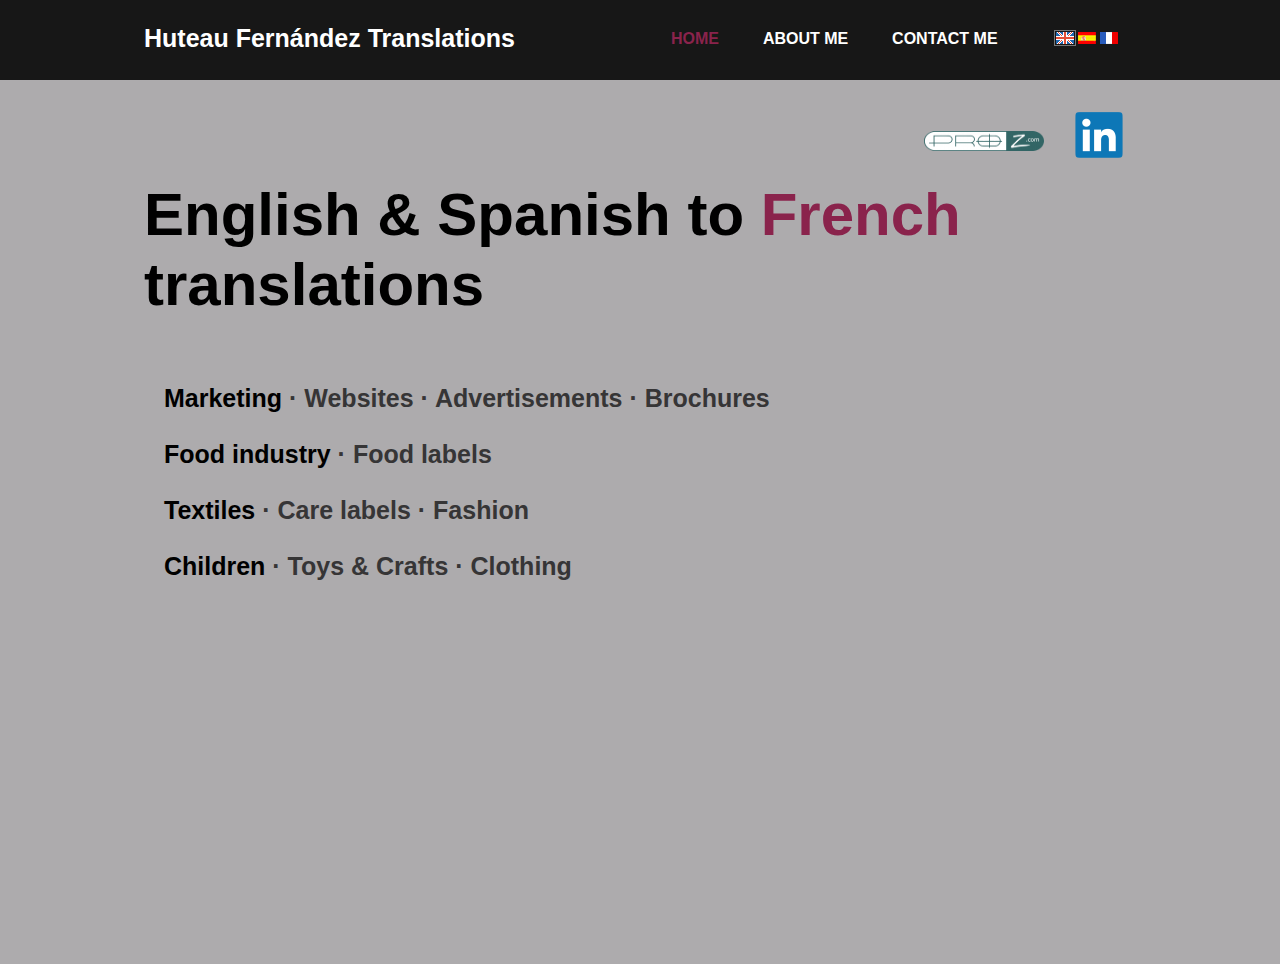
==== commit b990f28b: "Update index.html" ====
--- a/index.html
+++ b/index.html
@@ -101,7 +101,7 @@
 		 <!-- Home body -->
          <div class="vbox wb_container bodyContent" id="bodyHome" style=" visibility: hidden;">
 		   <div id="wb_element_instance5" class="wb_element" style=" line-height: normal;">
-			  <h1 class="wb-stl-heading1"><span style="color:#000000;">English &amp; Spanish to <span style="color:#8a234c;">French</span> freelance translator</span></h1>
+			  <h1 class="wb-stl-heading1"><span style="color:#000000;">English &amp; Spanish to <span style="color:#8a234c;">French</span> translations</span></h1>
 		   </div>
 		   <div id="wb_element_instance6" class="wb_element" style=" line-height: normal;">
 			  <h4 class="wb-stl-pagetitle"><span style="color:#000000;">Marketing</span><span style="color:#363536;"> · Websites · Advertisements · Brochures</span></h4>
@@ -125,7 +125,7 @@
 		   <div id="wb_element_instance38" class="wb_element" style=" line-height: normal;">
 			  <h5 class="wb-stl-subtitle"><font color="#000000"><span style="font-size: 65px; line-height: 200px;"><b>My work</b></span></font></h5>
 		   </div>
-		   <div id="wb_element_instance39" class="wb_element" style=" line-height: 400px;">
+		   <div id="wb_element_instance39" class="wb_element" style=" line-height: normal;">
 		   	  <p class="wb-stl-normal"><font color="#212121" size="4"><span style="line-height: 26px;"><b>I am committed to provide high quality translations with a specific focus on <span style="color:#8a234c;">food and textile industries</span>.</b></span></font></p>
 			  <p class="wb-stl-normal"><font color="#212121" size="4"><span style="line-height: 26px;"><b>I am specialised in <span style="color:#8a234c;">Food and Care Labels</span>, I have significant experience in the translation of lists of ingredients and textile fibres.</b></span></font></p>
 			  <p class="wb-stl-normal"><font color="#212121" size="4"><span style="line-height: 26px;"><b>In this area I have translated a complete range of products and care labels by <em>Paul Smith</em> (32,000 words) and a range of drinks and food products for <em>Costa Coffee</em> (30,000 words).</b></span></font></p>
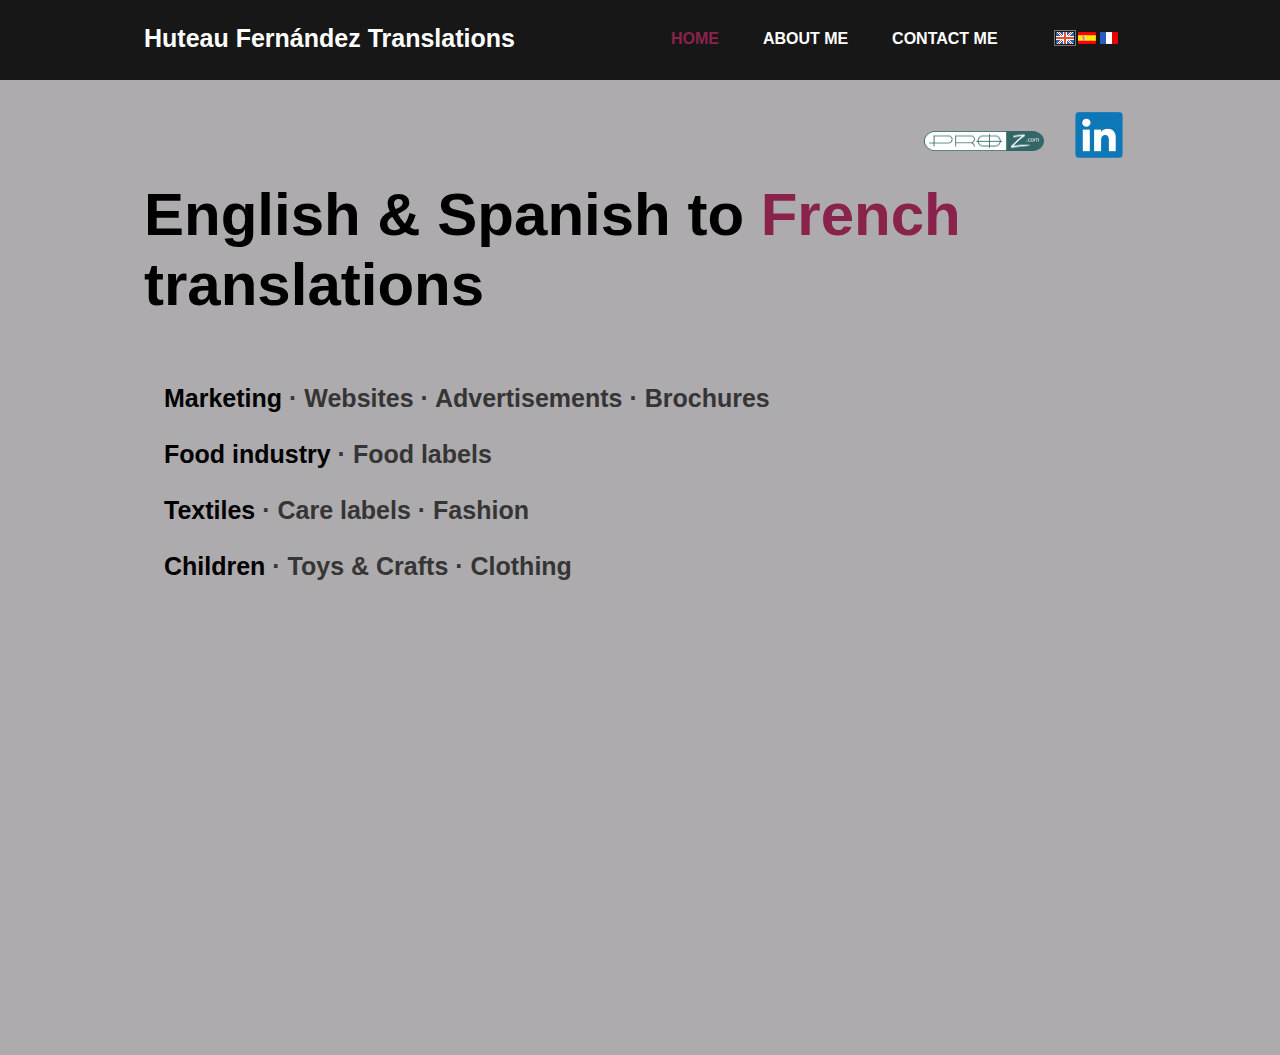
==== commit 2e8b3e92: "Update index.html" ====
--- a/index.html
+++ b/index.html
@@ -123,10 +123,11 @@
 			  <h5 class="wb-stl-subtitle"><span class="wb-stl-special">About me</span></h5>
 		   </div>
 		   <div id="wb_element_instance38" class="wb_element" style=" line-height: normal;">
-			  <h5 class="wb-stl-subtitle"><font color="#000000"><span style="font-size: 65px; line-height: 200px;"><b>My work</b></span></font></h5>
+			  <h5 class="wb-stl-subtitle"><font color="#000000"><span style="font-size: 65px; line-height: 250px;"><b>My work</b></span></font></h5>
 		   </div>
-		   <div id="wb_element_instance39" class="wb_element" style=" line-height: normal;">
+		   <div id="wb_element_instance39" class="wb_element" style=" line-height: normal; top: 500px;">
 		   	  <p class="wb-stl-normal"><font color="#212121" size="4"><span style="line-height: 26px;"><b>I am committed to provide high quality translations with a specific focus on <span style="color:#8a234c;">food and textile industries</span>.</b></span></font></p>
+		   	  <p class="wb-stl-normal"><font color="#212121" size="4"><span style="line-height: 26px;"><b>My main clients include:</b></span></font></p>
 			  <p class="wb-stl-normal"><font color="#212121" size="4"><span style="line-height: 26px;"><b>I am specialised in <span style="color:#8a234c;">Food and Care Labels</span>, I have significant experience in the translation of lists of ingredients and textile fibres.</b></span></font></p>
 			  <p class="wb-stl-normal"><font color="#212121" size="4"><span style="line-height: 26px;"><b>In this area I have translated a complete range of products and care labels by <em>Paul Smith</em> (32,000 words) and a range of drinks and food products for <em>Costa Coffee</em> (30,000 words).</b></span></font></p>
 			  <p class="wb-stl-normal">&nbsp;</p>
@@ -137,6 +138,7 @@
 			  <p class="wb-stl-normal"><font color="#212121" size="4"><span style="line-height: 26px;"><b>I also translate <span style="color:#8a234c;">General Marketing</span> documents such as press releases, advertisements, brochures, etc.</b></span></font></p>
 			</div>
 		</div>
+         
          
 		 <!-- Contact body -->
          <div class="vbox wb_container bodyContent" id="bodyContact">
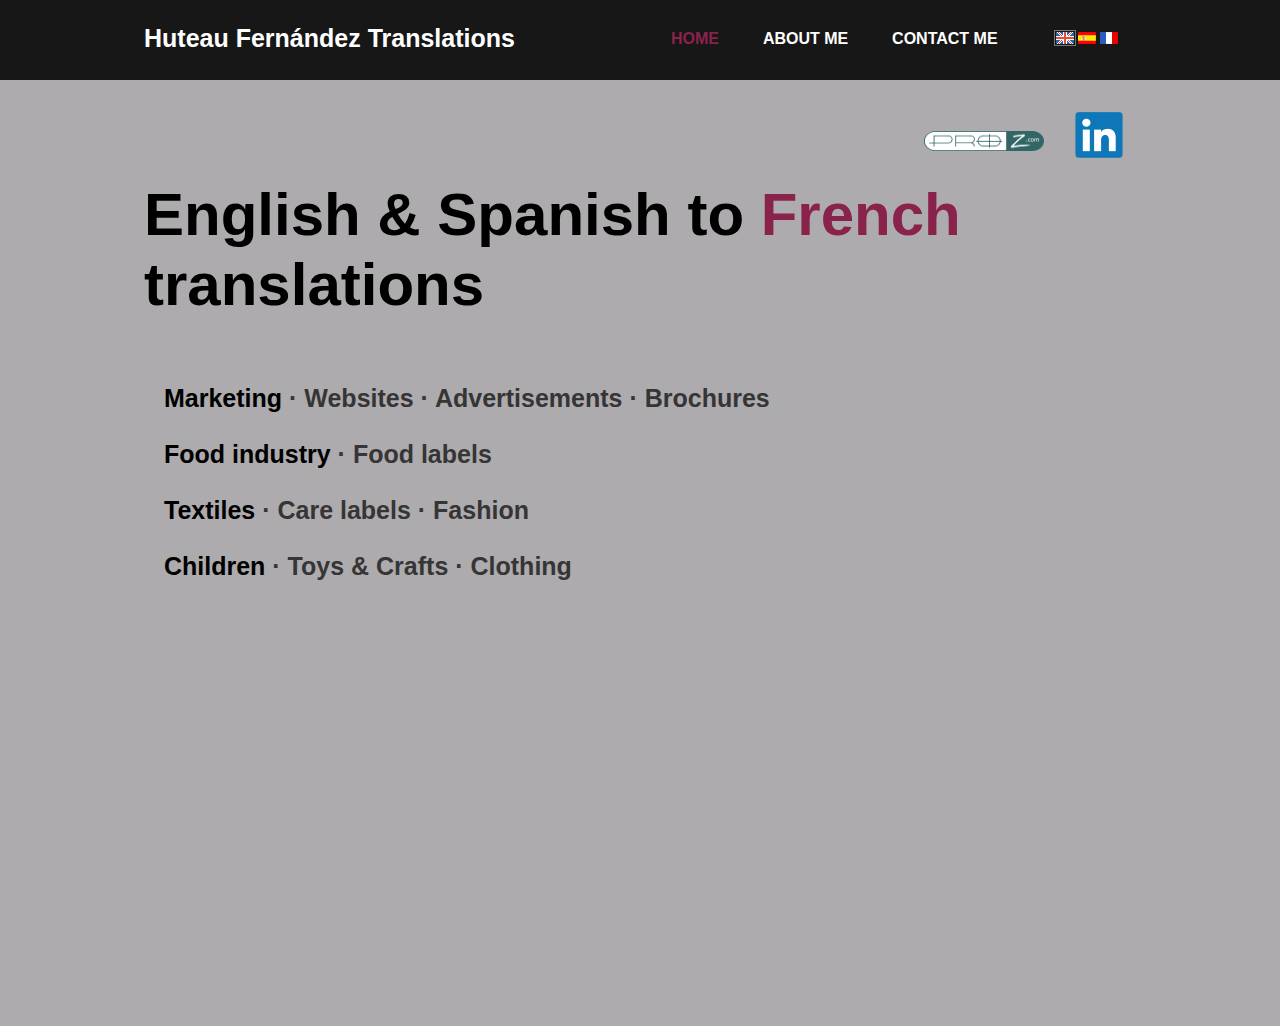
==== commit 6f381fc7: "Update index.html" ====
--- a/index.html
+++ b/index.html
@@ -127,7 +127,6 @@
 		   </div>
 		   <div id="wb_element_instance39" class="wb_element" style=" line-height: normal; top: 500px;">
 		   	  <p class="wb-stl-normal"><font color="#212121" size="4"><span style="line-height: 26px;"><b>I am committed to provide high quality translations with a specific focus on <span style="color:#8a234c;">food and textile industries</span>.</b></span></font></p>
-		   	  <p class="wb-stl-normal"><font color="#212121" size="4"><span style="line-height: 26px;"><b>My main clients include:</b></span></font></p>
 			  <p class="wb-stl-normal"><font color="#212121" size="4"><span style="line-height: 26px;"><b>I am specialised in <span style="color:#8a234c;">Food and Care Labels</span>, I have significant experience in the translation of lists of ingredients and textile fibres.</b></span></font></p>
 			  <p class="wb-stl-normal"><font color="#212121" size="4"><span style="line-height: 26px;"><b>In this area I have translated a complete range of products and care labels by <em>Paul Smith</em> (32,000 words) and a range of drinks and food products for <em>Costa Coffee</em> (30,000 words).</b></span></font></p>
 			  <p class="wb-stl-normal">&nbsp;</p>
